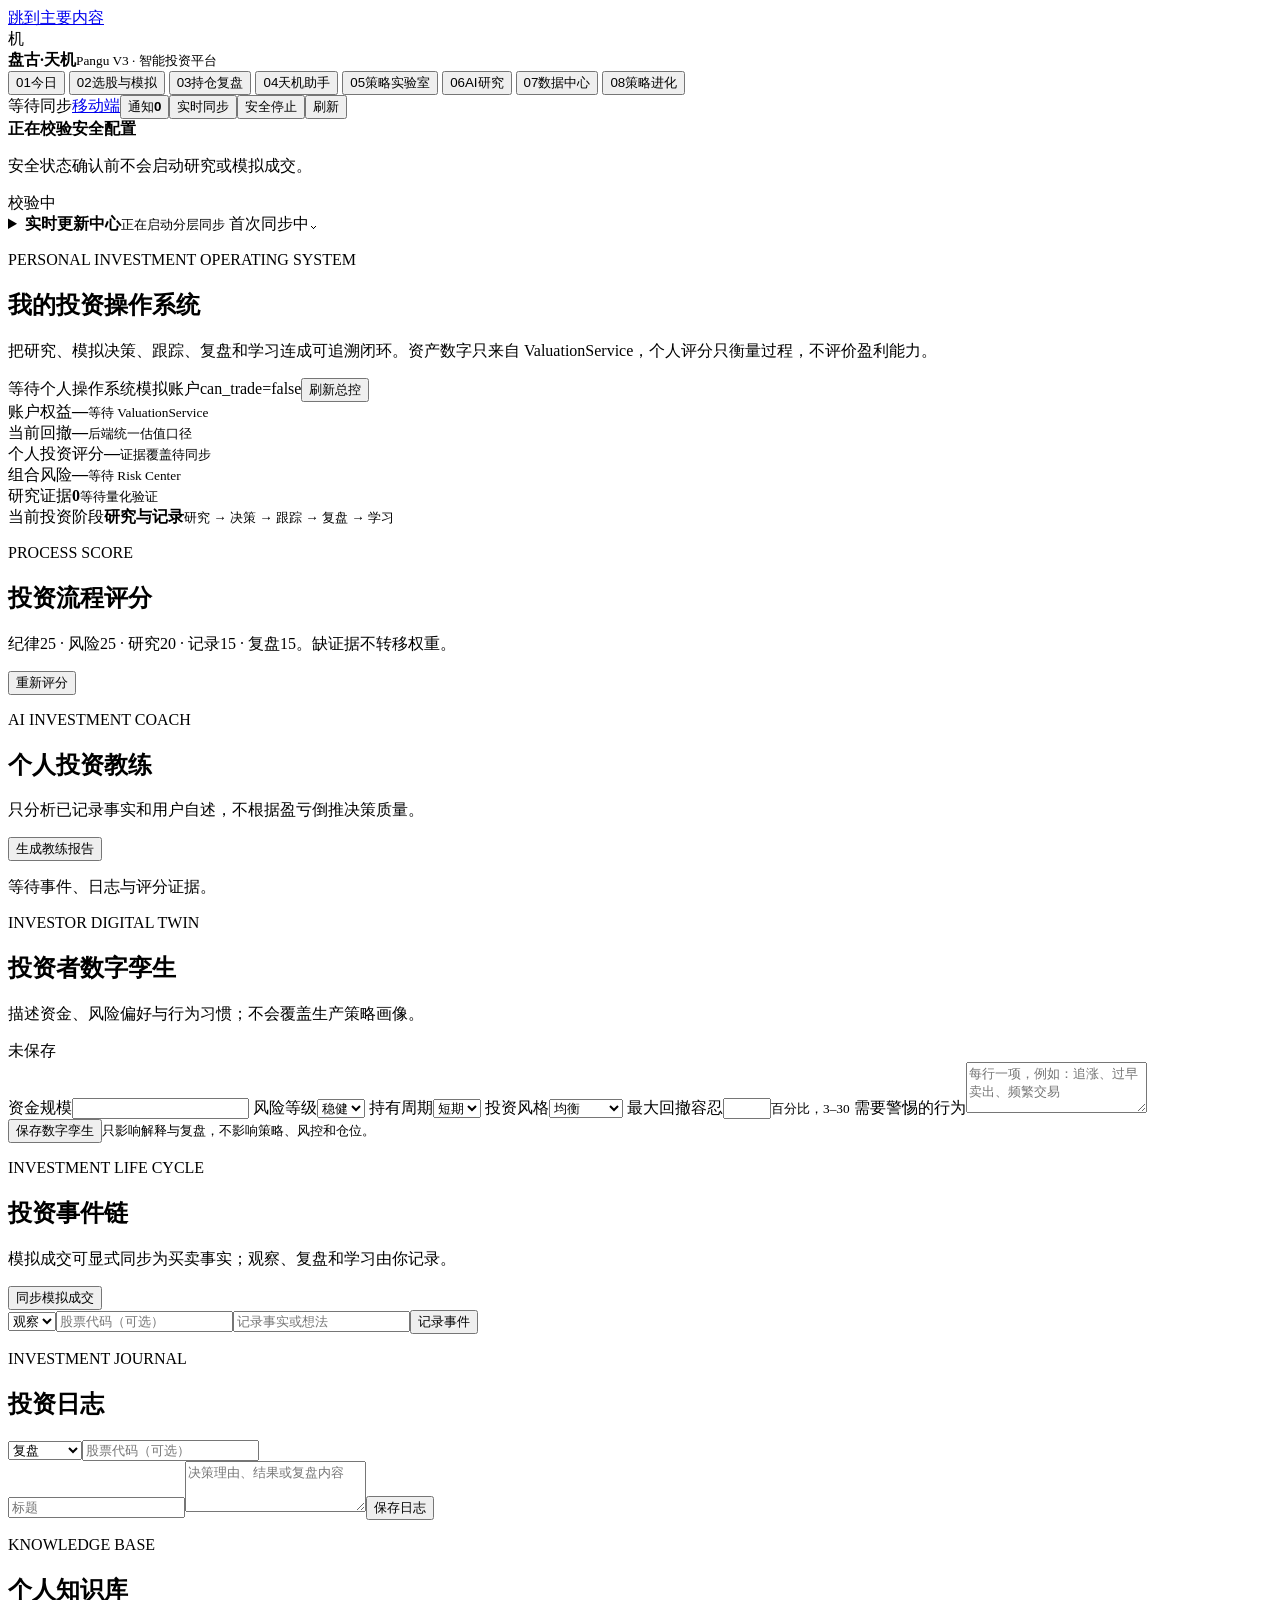
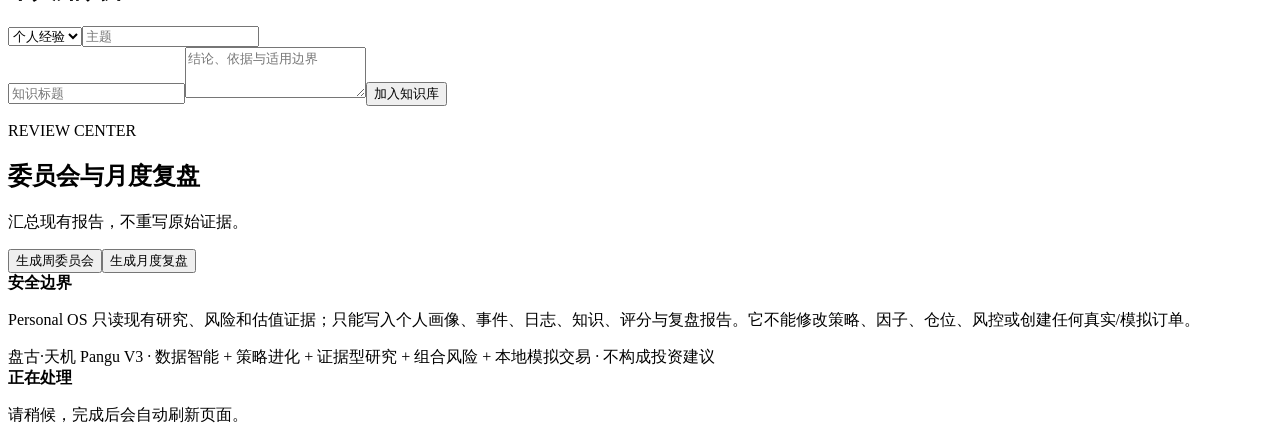
==== web/index.html @ 2e0969f8 "publish Pangu V3 strategy evolution system" ====
<!doctype html>
<html lang="zh-CN">
<head>
  <meta charset="utf-8" />
  <meta name="viewport" content="width=device-width,initial-scale=1" />
  <meta name="description" content="盘古·天机全市场模拟交易与模拟持仓复盘工作台" />
  <title>盘古·天机｜今日总览</title>
  <link rel="stylesheet" href="/styles.css?v=20260811-1" />
</head>
<body>
  <a class="skip-link" href="#main-content">跳到主要内容</a>
  <header class="topbar">
    <div class="brand"><span class="brand-mark" aria-hidden="true">机</span><div><strong>盘古·天机</strong><small>Pangu V3 · 智能投资平台</small></div></div>
    <nav class="workspace-nav" aria-label="主要工作区" role="tablist">
      <button class="workspace-tab active" type="button" role="tab" data-workspace="overview" aria-controls="workspace-overview" aria-selected="true"><span>01</span>今日</button>
      <button class="workspace-tab" type="button" role="tab" data-workspace="market" aria-controls="workspace-market" aria-selected="false"><span>02</span>选股与模拟</button>
      <button class="workspace-tab" type="button" role="tab" data-workspace="etf" aria-controls="workspace-etf" aria-selected="false"><span>03</span>持仓复盘</button>
      <button class="workspace-tab" type="button" role="tab" data-workspace="assistant" aria-controls="workspace-assistant" aria-selected="false"><span>04</span>天机助手</button>
      <button class="workspace-tab" type="button" role="tab" data-workspace="strategy" aria-controls="workspace-strategy" aria-selected="false"><span>05</span>策略实验室</button>
      <button class="workspace-tab" type="button" role="tab" data-workspace="quantai" aria-controls="workspace-quantai" aria-selected="false"><span>06</span>AI研究</button>
      <button class="workspace-tab" type="button" role="tab" data-workspace="dataintel" aria-controls="workspace-dataintel" aria-selected="false"><span>07</span>数据中心</button>
      <button class="workspace-tab" type="button" role="tab" data-workspace="evolution" aria-controls="workspace-evolution" aria-selected="false"><span>08</span>策略进化</button>
    </nav>
    <div class="top-actions"><span id="lastSync">等待同步</span><a class="button button-ghost button-compact" href="/mobile/" target="_blank" rel="noopener">移动端</a><button id="notificationJumpButton" class="button notification-button button-compact" type="button" aria-label="查看投资通知"><span>通知</span><strong id="notificationTopCount">0</strong></button><button id="liveSyncQuickButton" class="button button-live button-compact" type="button" aria-pressed="true"><span class="live-dot" aria-hidden="true"></span><span id="liveSyncQuickLabel">实时同步</span></button><button id="killButton" class="button button-danger button-compact" type="button">安全停止</button><button id="refreshButton" class="button button-ghost button-compact" type="button">刷新</button></div>
  </header>

  <main id="main-content" class="shell">
    <section id="serviceAlert" class="alert alert-danger hidden" role="alert"></section>
    <section id="safetyBanner" class="safety-strip global-safety" aria-live="polite">
      <span class="pulse"></span>
      <div><strong id="safetyTitle">正在校验安全配置</strong><p id="safetyMessage">安全状态确认前不会启动研究或模拟成交。</p></div>
      <div id="safetyBadges" class="badge-row"><span class="badge badge-muted">校验中</span></div>
    </section>

    <details id="liveSyncPanel" class="live-sync-panel">
      <summary>
        <span class="live-sync-title"><span id="liveSyncPulse" class="live-dot" aria-hidden="true"></span><span><strong>实时更新中心</strong><small id="liveSyncSummary">正在启动分层同步</small></span></span>
        <span class="live-sync-summary"><span id="liveSyncCountdown">首次同步中</span><span aria-hidden="true">⌄</span></span>
      </summary>
      <div class="live-sync-body">
        <div class="live-sync-controls" aria-label="实时更新设置">
          <label class="toggle-control"><input id="liveSyncEnabled" type="checkbox" checked /><span><strong>页面自动同步</strong><small>系统、研究、账户、复盘与模型状态</small></span></label>
          <label class="select-control"><span>同步频率</span><select id="liveSyncInterval"><option value="10">每10秒</option><option value="15" selected>每15秒</option><option value="30">每30秒</option><option value="60">每60秒</option></select></label>
          <label class="toggle-control"><input id="candidateAutoEnabled" type="checkbox" checked /><span><strong>候选榜盘中重算</strong><small>只更新预览，不成交、不覆盖收盘计划</small></span></label>
          <label class="select-control"><span>全市场重算</span><select id="candidateAutoInterval"><option value="300" selected>每5分钟</option><option value="600">每10分钟</option><option value="900">每15分钟</option></select></label>
        </div>
        <div id="liveModuleGrid" class="live-module-grid" aria-live="polite">
          <article data-live-module="system"><i></i><span><strong>系统与模型</strong><small>等待首次同步</small></span><button type="button" data-live-refresh="system" aria-label="立即更新系统与模型">↻</button></article>
          <article data-live-module="research"><i></i><span><strong>候选与计划</strong><small>等待首次同步</small></span><button type="button" data-live-refresh="daily" aria-label="立即更新候选与计划">↻</button></article>
          <article data-live-module="account"><i></i><span><strong>模拟账户</strong><small>等待首次同步</small></span><button type="button" data-live-refresh="daily" aria-label="立即更新模拟账户">↻</button></article>
          <article data-live-module="review"><i></i><span><strong>持仓复盘</strong><small>等待首次同步</small></span><button type="button" data-live-refresh="review" aria-label="立即更新持仓复盘">↻</button></article>
          <article data-live-module="operations"><i></i><span><strong>投资运营</strong><small>等待晨报与通知</small></span><button type="button" data-live-refresh="operating" aria-label="立即更新投资运营状态">↻</button></article>
          <article data-live-module="data"><i></i><span><strong>数据健康</strong><small>等待 Data Health Score</small></span><button type="button" data-live-refresh="data" aria-label="立即更新数据健康状态">↻</button></article>
          <article data-live-module="evolution"><i></i><span><strong>策略健康</strong><small>等待 Strategy Health</small></span><button type="button" data-live-refresh="evolution" aria-label="立即更新策略健康状态">↻</button></article>
          <article data-live-module="quote"><i></i><span><strong>所选股票行情</strong><small>进入选股页后每5秒</small></span><button type="button" data-live-refresh="quote" aria-label="立即更新所选股票行情">↻</button></article>
          <article data-live-module="candidates"><i></i><span><strong>全市场候选重算</strong><small>仅交易时段执行</small></span><button type="button" data-live-refresh="candidates" aria-label="立即重算全市场候选">↻</button></article>
        </div>
        <p class="live-sync-boundary">各模块独立更新、独立超时、独立重试；一个模块失败不会阻塞其他模块。同花顺行情为轮询快照，不是逐笔行情。自动刷新只读取状态或重算候选，绝不会自动提交模拟买卖。</p>
      </div>
    </details>

    <section id="workspace-personalos" class="workspace-view active personal-os-workspace" data-workspace-view="personalos" role="tabpanel">
      <div class="workspace-hero personal-os-hero">
        <div><p class="kicker">PERSONAL INVESTMENT OPERATING SYSTEM</p><h1>我的投资操作系统</h1><p>把研究、模拟决策、跟踪、复盘和学习连成可追溯闭环。资产数字只来自 ValuationService，个人评分只衡量过程，不评价盈利能力。</p></div>
        <div class="personal-os-hero-actions"><span id="personalOsState" class="badge badge-muted">等待个人操作系统</span><span class="badge badge-success">模拟账户</span><span class="badge badge-muted">can_trade=false</span><button id="personalOsRefreshButton" class="button button-primary button-compact" type="button">刷新总控</button></div>
      </div>

      <section class="personal-os-kpi-grid" aria-label="个人投资总控指标">
        <article><span>账户权益</span><strong id="personalEquity">—</strong><small id="personalPnl">等待 ValuationService</small></article>
        <article><span>当前回撤</span><strong id="personalDrawdown">—</strong><small>后端统一估值口径</small></article>
        <article><span>个人投资评分</span><strong id="personalScoreValue">—</strong><small id="personalScoreCoverage">证据覆盖待同步</small></article>
        <article><span>组合风险</span><strong id="personalRiskValue">—</strong><small id="personalRiskDetail">等待 Risk Center</small></article>
        <article><span>研究证据</span><strong id="personalEvidenceCount">0</strong><small id="personalResearchDetail">等待量化验证</small></article>
        <article><span>当前投资阶段</span><strong id="personalLoopState">研究与记录</strong><small id="personalLoopDetail">研究 → 决策 → 跟踪 → 复盘 → 学习</small></article>
      </section>

      <section class="personal-os-main-grid section-gap">
        <article class="panel personal-score-panel">
          <div class="panel-heading compact"><div><p class="kicker">PROCESS SCORE</p><h2>投资流程评分</h2><p>纪律25 · 风险25 · 研究20 · 记录15 · 复盘15。缺证据不转移权重。</p></div><button id="personalScoreRefreshButton" class="button button-ghost button-compact" type="button">重新评分</button></div>
          <div id="personalScoreDimensions" class="personal-score-dimensions"></div>
        </article>
        <article class="panel personal-coach-panel">
          <div class="panel-heading compact"><div><p class="kicker">AI INVESTMENT COACH</p><h2>个人投资教练</h2><p>只分析已记录事实和用户自述，不根据盈亏倒推决策质量。</p></div><button id="personalCoachGenerateButton" class="button button-ghost button-compact" type="button">生成教练报告</button></div>
          <p id="personalCoachSummary" class="personal-coach-summary">等待事件、日志与评分证据。</p><div id="personalCoachPatterns" class="personal-coach-patterns"></div><div id="personalCoachImprovements" class="personal-improvement-list"></div>
        </article>
      </section>

      <section class="personal-os-main-grid section-gap">
        <article class="panel">
          <div class="panel-heading compact"><div><p class="kicker">INVESTOR DIGITAL TWIN</p><h2>投资者数字孪生</h2><p>描述资金、风险偏好与行为习惯；不会覆盖生产策略画像。</p></div><span id="personalProfileRevision" class="badge badge-muted">未保存</span></div>
          <form id="personalProfileForm" class="personal-profile-form">
            <label><span>资金规模</span><input id="personalProfileCapital" type="number" min="1000" step="1000" required /></label>
            <label><span>风险等级</span><select id="personalProfileRisk"><option value="conservative">稳健</option><option value="balanced">平衡</option><option value="aggressive">进取</option></select></label>
            <label><span>持有周期</span><select id="personalProfilePeriod"><option value="short">短期</option><option value="medium">中期</option><option value="long">长期</option></select></label>
            <label><span>投资风格</span><select id="personalProfileStyle"><option value="balanced">均衡</option><option value="value">价值</option><option value="value_growth">价值成长</option><option value="quality">质量</option><option value="growth">成长</option><option value="momentum">动量</option><option value="low_volatility">低波动</option></select></label>
            <label><span>最大回撤容忍</span><input id="personalProfileDrawdown" type="number" min="3" max="30" step="1" required /><small>百分比，3–30</small></label>
            <label class="personal-profile-wide"><span>需要警惕的行为</span><textarea id="personalProfileBehavior" rows="3" maxlength="800" placeholder="每行一项，例如：追涨、过早卖出、频繁交易"></textarea></label>
            <div class="personal-profile-wide button-row"><button class="button button-primary" type="submit">保存数字孪生</button><small>只影响解释与复盘，不影响策略、风控和仓位。</small></div>
          </form>
        </article>
        <article class="panel">
          <div class="panel-heading compact"><div><p class="kicker">INVESTMENT LIFE CYCLE</p><h2>投资事件链</h2><p>模拟成交可显式同步为买卖事实；观察、复盘和学习由你记录。</p></div><button id="personalEventSyncButton" class="button button-ghost button-compact" type="button">同步模拟成交</button></div>
          <div id="personalEventList" class="personal-event-list"></div>
          <form id="personalEventForm" class="personal-compact-form"><select id="personalEventType"><option value="OBSERVE">观察</option><option value="REVIEW">复盘</option><option value="LEARN">学习</option></select><input id="personalEventSymbol" type="text" maxlength="9" placeholder="股票代码（可选）" /><input id="personalEventReason" type="text" maxlength="2000" placeholder="记录事实或想法" required /><button class="button button-ghost" type="submit">记录事件</button></form>
        </article>
      </section>

      <section class="personal-os-three-grid section-gap">
        <article class="panel"><div class="panel-heading compact"><div><p class="kicker">INVESTMENT JOURNAL</p><h2>投资日志</h2></div></div><form id="personalJournalForm" class="personal-stack-form"><div><select id="personalJournalType"><option value="review">复盘</option><option value="lesson">教训</option><option value="observation">观察</option><option value="buy_reason">买入理由</option><option value="sell_reason">卖出理由</option></select><input id="personalJournalSymbol" type="text" maxlength="9" placeholder="股票代码（可选）" /></div><input id="personalJournalTitle" type="text" maxlength="120" placeholder="标题" required /><textarea id="personalJournalContent" rows="3" maxlength="4000" placeholder="决策理由、结果或复盘内容" required></textarea><button class="button button-ghost" type="submit">保存日志</button></form><div id="personalJournalList" class="personal-record-list"></div></article>
        <article class="panel"><div class="panel-heading compact"><div><p class="kicker">KNOWLEDGE BASE</p><h2>个人知识库</h2></div></div><form id="personalKnowledgeForm" class="personal-stack-form"><div><select id="personalKnowledgeCategory"><option value="personal_lesson">个人经验</option><option value="company">公司研究</option><option value="market">市场观察</option></select><input id="personalKnowledgeSubject" type="text" maxlength="120" placeholder="主题" required /></div><input id="personalKnowledgeTitle" type="text" maxlength="120" placeholder="知识标题" required /><textarea id="personalKnowledgeContent" rows="3" maxlength="4000" placeholder="结论、依据与适用边界" required></textarea><button class="button button-ghost" type="submit">加入知识库</button></form><div id="personalKnowledgeList" class="personal-record-list"></div></article>
        <article class="panel"><div class="panel-heading compact"><div><p class="kicker">REVIEW CENTER</p><h2>委员会与月度复盘</h2><p>汇总现有报告，不重写原始证据。</p></div></div><div class="personal-report-actions"><button id="personalWeeklyButton" class="button button-ghost" type="button">生成周委员会</button><button id="personalMonthlyButton" class="button button-ghost" type="button">生成月度复盘</button></div><div id="personalReportList" class="personal-record-list"></div></article>
      </section>

      <section class="panel personal-os-boundary section-gap"><strong>安全边界</strong><p>Personal OS 只读现有研究、风险和估值证据；只能写入个人画像、事件、日志、知识、评分与复盘报告。它不能修改策略、因子、仓位、风控或创建任何真实/模拟订单。</p></section>
    </section>

    <section id="workspace-dataintel" class="workspace-view data-intelligence-workspace" data-workspace-view="dataintel" role="tabpanel" hidden>
      <div class="workspace-hero data-intelligence-hero">
        <div><p class="kicker">DATA INTELLIGENCE PLATFORM</p><h1>数据监控中心</h1><p>持续验证行情、财务、因子与股票池证据。页面只读取不可变 Data Center 资产；异常确认只表示“已看到”，不能放行正式研究。</p></div>
        <div class="data-intelligence-actions"><span id="dataIntelState" class="badge badge-muted">尚未评估</span><span class="badge badge-muted">历史数据只读</span><span class="badge badge-muted">can_bypass_gate=false</span><button id="dataIntelRefreshButton" class="button button-ghost button-compact" type="button">刷新状态</button><button id="dataIntelEvaluateButton" class="button button-primary button-compact" type="button">评估最新数据</button></div>
      </div>

      <section class="data-intelligence-headline" aria-label="数据健康总览">
        <article class="data-health-score"><span>Data Health Score</span><strong id="dataIntelScore">—</strong><small id="dataIntelScoreDetail">固定五维权重，缺项不重分配</small></article>
        <article><span>最新研究日期</span><strong id="dataIntelResearchDate">—</strong><small id="dataIntelRunId">等待 Data Center run</small></article>
        <article><span>数据版本</span><strong id="dataIntelVersion">—</strong><small id="dataIntelSource">来源待验证</small></article>
        <article><span>开放事件</span><strong id="dataIntelIncidentCount">0</strong><small id="dataIntelBlockedCount">0 条 BLOCKED</small></article>
        <article><span>血缘图</span><strong id="dataIntelLineageCount">0 / 0</strong><small>节点 / 边</small></article>
      </section>

      <section class="panel section-gap">
        <div class="panel-heading"><div><p class="kicker">HEALTH COMPONENTS</p><h2>五维数据健康</h2><p>完整性 25 · 新鲜度 20 · 覆盖率 20 · 异常 20 · 一致性 15。所有得分由后端证据服务生成。</p></div><span id="dataIntelPublishState" class="badge badge-muted">正式发布门禁：等待评估</span></div>
        <div id="dataIntelComponents" class="data-component-grid" aria-live="polite"></div>
      </section>

      <section class="data-intelligence-main section-gap">
        <article class="panel">
          <div class="panel-heading compact"><div><p class="kicker">DATA INCIDENTS</p><h2>数据异常事件</h2><p>WARNING、ERROR、BLOCKED 均保留证据指纹；确认不会改变门禁。</p></div><span id="dataIntelIncidentBadge" class="badge badge-info">0</span></div>
          <div id="dataIntelIncidentList" class="data-incident-list" aria-live="polite"></div>
          <p id="dataIntelIncidentEmpty" class="empty-inline">暂无数据异常。</p>
        </article>
        <article class="panel">
          <div class="panel-heading compact"><div><p class="kicker">DATA LINEAGE</p><h2>数据血缘</h2><p>从同花顺源数据追踪到特征、因子、排名、实验与报告。</p></div></div>
          <div id="dataIntelLineage" class="data-lineage-list" aria-live="polite"></div>
          <p id="dataIntelLineageEmpty" class="empty-inline">评估一个 Data Center run 后展示血缘。</p>
        </article>
      </section>

      <section class="panel section-gap">
        <div class="panel-heading"><div><p class="kicker">DATA CATALOG</p><h2>数据资产目录</h2><p>记录 data_version、来源、manifest hash、覆盖率和质量评分；不修改历史资产。</p></div><span id="dataIntelCatalogCount" class="badge badge-muted">0 个版本</span></div>
        <div class="table-wrap"><table class="data-catalog-table"><thead><tr><th>研究日期</th><th>数据版本</th><th>来源</th><th>覆盖率</th><th>质量</th><th>状态</th><th>Manifest Hash</th></tr></thead><tbody id="dataIntelCatalogBody"></tbody></table></div>
        <p id="dataIntelCatalogEmpty" class="empty-inline">尚无已监控数据版本。</p>
      </section>

      <section class="panel data-intelligence-boundary section-gap"><strong>安全边界</strong><p>Data Intelligence 只能读取 Data Center、写入独立监控账本并阻断不健康的正式研究发布。它不能修改历史数据、策略、因子权重、交易逻辑或绕过门禁，也不能创建任何模拟或真实订单。</p></section>
    </section>

    <section id="workspace-evolution" class="workspace-view strategy-evolution-workspace" data-workspace-view="evolution" role="tabpanel" hidden>
      <div class="workspace-hero strategy-evolution-hero">
        <div><p class="kicker">STRATEGY EVOLUTION ENGINE</p><h1>策略进化中心</h1><p>持续监控收益、风险、因子漂移、执行成本与市场适应性。这里只观察、比较和治理研究分支，不自动调参、不替换生产策略。</p></div>
        <div class="strategy-evolution-actions"><span id="evolutionState" class="badge badge-muted">等待策略证据</span><span class="badge badge-muted">人工生命周期</span><span class="badge badge-muted">can_modify_strategy=false</span><button id="evolutionRefreshButton" class="button button-ghost button-compact" type="button">刷新状态</button></div>
      </div>

      <section class="evolution-headline" aria-label="策略进化总览">
        <article><span>研究分支</span><strong id="evolutionBranchCount">0</strong><small>不可变版本身份</small></article>
        <article class="evolution-score-card"><span>最新健康分</span><strong id="evolutionHealthScore">—</strong><small id="evolutionHealthStatus">缺证据不重分配权重</small></article>
        <article><span>衰减观察</span><strong id="evolutionDecayCount">0</strong><small>DECAYING / CRITICAL</small></article>
        <article><span>版本比较</span><strong id="evolutionComparisonCount">0</strong><small>只做描述性比较</small></article>
        <article><span>待人工决定</span><strong id="evolutionPendingCount">0</strong><small>系统与 AI 无审批权</small></article>
      </section>

      <section class="evolution-main-grid section-gap">
        <article class="panel">
          <div class="panel-heading compact"><div><p class="kicker">STRATEGY BRANCHES</p><h2>策略分支与健康</h2><p>分支绑定代码、参数、因子与数据版本哈希；Validation Gate 状态实时只读。</p></div></div>
          <div id="evolutionBranchList" class="evolution-branch-list" aria-live="polite"></div>
          <p id="evolutionBranchEmpty" class="empty-inline">尚无策略分支。可从已登记的准入策略导入。</p>
        </article>
        <article class="panel">
          <div class="panel-heading compact"><div><p class="kicker">FIXED HEALTH MODEL</p><h2>五维健康拆解</h2><p>绩效25 · 风险20 · 因子25 · 执行15 · 环境15。缺失维度不转移权重。</p></div></div>
          <div id="evolutionComponentGrid" class="evolution-component-grid"></div>
          <div id="evolutionFactorGrid" class="evolution-factor-grid"></div>
        </article>
      </section>

      <section class="evolution-control-grid section-gap">
        <article class="panel">
          <div class="panel-heading compact"><div><p class="kicker">IMPORT & OBSERVE</p><h2>登记与观察</h2><p>评估只读取已封存审查，不会运行新实验或改变策略。</p></div></div>
          <form id="evolutionImportForm" class="evolution-form">
            <label><span>准入策略</span><select id="evolutionStrategySelect" required><option value="">等待 Strategy Validation</option></select></label>
            <label><span>版本</span><input id="evolutionVersionInput" type="text" maxlength="80" placeholder="例如 v2.0.0" required /></label>
            <label><span>分支名</span><input id="evolutionBranchNameInput" type="text" maxlength="120" value="main" required /></label>
            <label><span>父版本（可选）</span><input id="evolutionParentVersionInput" type="text" maxlength="80" /></label>
            <div class="button-row evolution-form-wide"><button class="button button-ghost" type="submit">导入不可变分支</button><button id="evolutionEvaluateButton" class="button button-primary" type="button">生成健康观察</button></div>
          </form>
        </article>
        <article class="panel">
          <div class="panel-heading compact"><div><p class="kicker">VERSION COMPARISON</p><h2>版本对比</h2><p>并排比较健康证据，不自动选胜者，也不替换任何策略。</p></div></div>
          <form id="evolutionCompareForm" class="evolution-form">
            <label><span>策略 ID</span><input id="evolutionCompareStrategy" type="text" maxlength="120" required /></label>
            <label><span>版本 A</span><input id="evolutionVersionA" type="text" maxlength="80" required /></label>
            <label><span>版本 B</span><input id="evolutionVersionB" type="text" maxlength="80" required /></label>
            <div class="button-row evolution-form-wide"><button class="button button-ghost" type="submit">生成描述性比较</button></div>
          </form>
          <div id="evolutionComparisonList" class="evolution-comparison-list"></div>
        </article>
      </section>

      <section class="evolution-main-grid section-gap">
        <article class="panel">
          <div class="panel-heading compact"><div><p class="kicker">HUMAN LIFECYCLE</p><h2>策略生命周期</h2><p>DRAFT → RESEARCH → VALIDATED → PAPER_RUNNING → PRODUCTION_CANDIDATE → DEPRECATED → RETIRED。</p></div></div>
          <form id="evolutionTransitionForm" class="evolution-form">
            <label><span>策略 ID</span><input id="evolutionTransitionStrategy" type="text" maxlength="120" required /></label>
            <label><span>版本</span><input id="evolutionTransitionVersion" type="text" maxlength="80" required /></label>
            <label><span>下一状态</span><select id="evolutionTargetState" required><option value="RESEARCH">RESEARCH</option><option value="VALIDATED">VALIDATED</option><option value="PAPER_RUNNING">PAPER_RUNNING</option><option value="PRODUCTION_CANDIDATE">PRODUCTION_CANDIDATE</option><option value="DEPRECATED">DEPRECATED</option><option value="RETIRED">RETIRED</option></select></label>
            <label><span>申请人</span><input id="evolutionRequestedBy" type="text" maxlength="100" placeholder="本人 / 研究委员" required /></label>
            <label class="evolution-form-wide"><span>申请理由</span><textarea id="evolutionTransitionReason" rows="3" maxlength="1000" placeholder="说明已核对的证据与风险" required></textarea></label>
            <div class="button-row evolution-form-wide"><button class="button button-ghost" type="submit">提交人工治理申请</button></div>
          </form>
          <div id="evolutionLifecycleList" class="evolution-lifecycle-list"></div>
        </article>
        <article class="panel">
          <div class="panel-heading compact"><div><p class="kicker">STRATEGY OBSERVER</p><h2>AI 策略观察员</h2><p>只生成研究问题和证据摘要，不启动实验、不调参、不审批。</p></div><span class="badge badge-muted">READ ONLY</span></div>
          <div id="evolutionObserver" class="evolution-observer"></div>
          <div id="evolutionReportList" class="evolution-report-list"></div>
          <pre id="evolutionReportDetail" class="evolution-report-detail hidden"></pre>
        </article>
      </section>

      <section class="panel strategy-evolution-boundary section-gap"><strong>安全边界</strong><p>PRODUCTION_CANDIDATE 仅表示“候选进入进一步人工评估”，绝不等于实盘。Strategy Evolution Engine 不能修改 ResearchPipeline、因子权重、组合、风控、OMS、模拟账户或真实账户，不能自动晋级或启动实验。</p></section>
    </section>

    <section id="workspace-overview" class="workspace-view" data-workspace-view="overview" role="tabpanel" hidden>
      <div class="workspace-hero compact-hero investment-os-hero">
        <div><p class="kicker">DAILY INVESTMENT OPERATING SYSTEM</p><h1>盘古投资驾驶舱</h1><p>每日主动汇总市场、组合、风险、报告和通知；所有结论只用于投资辅助，不创建任何订单。</p></div>
        <div class="investment-os-badges"><span id="investmentOsState" class="badge badge-muted">等待运营快照</span><span class="badge badge-success">本地 PAPER</span><span class="badge badge-muted">can_create_orders=false</span></div>
      </div>

      <section class="next-action-card" aria-labelledby="nextActionTitle">
        <div class="next-action-orbit" aria-hidden="true"><span>机</span></div>
        <div class="next-action-copy">
          <div class="next-action-meta"><span id="nextActionPhase" class="badge badge-warning">正在判断</span><span id="nextActionTime">基于当前系统状态</span></div>
          <h2 id="nextActionTitle">正在读取今日任务</h2>
          <p id="nextActionMessage">同步完成后，这里会告诉你该刷新候选榜、等待计划、执行模拟调仓，还是查看持仓。</p>
          <div class="button-row"><button id="nextActionButton" class="button button-primary button-large" type="button">查看选股工作台</button><button class="button button-ghost workspace-link" type="button" data-open-workspace="etf">查看模拟账户</button></div>
        </div>
        <ol id="dailyProgress" class="daily-progress" aria-label="今日工作进度">
          <li data-progress-step="research"><i></i><span>候选研究</span><small>盘中预览 / 收盘定稿</small></li>
          <li data-progress-step="plan"><i></i><span>次日计划</span><small>仅下一交易日有效</small></li>
          <li data-progress-step="execute"><i></i><span>模拟执行</span><small>09:35–09:45</small></li>
          <li data-progress-step="review"><i></i><span>持仓复盘</span><small>净值、费用与纪律</small></li>
        </ol>
      </section>

      <section class="headline-grid overview-metrics" aria-label="今日关键状态">
        <article><span>全市场研究日期</span><strong id="researchDate">暂无</strong><small id="marketCoverage">等待全市场采集</small></article>
        <article><span>次日组合计划</span><strong id="targetCount">0</strong><small id="nextPlan">前8名进入，最多5只</small></article>
        <article><span>模拟账户权益</span><strong id="paperEquity">¥100,000.00</strong><small id="paperCash">现金 ¥100,000.00</small></article>
        <article><span>组合回撤</span><strong id="paperDrawdown">0.00%</strong><small id="automationState">自动模拟：等待数据</small></article>
        <article><span>模拟持仓</span><strong id="runtimeValue">0只</strong><small id="runtimeDetail">读取模拟账户</small></article>
        <article><span>模型解释</span><strong id="modelValue">未配置</strong><small id="modelDetail">不参与交易</small></article>
      </section>

      <section class="os-headline-grid" aria-label="投资运营快照">
        <article><span>市场环境</span><strong id="osMarketState">等待证据</strong><small id="osMarketDetail">Market Regime</small></article>
        <article><span>当前仓位</span><strong id="osExposure">—</strong><small id="osExposureDetail">只展示后端 ValuationService 结果</small></article>
        <article><span>组合风险</span><strong id="osRiskLevel">—</strong><small id="osRiskDetail">等待 Risk Center</small></article>
        <article><span>今日机会</span><strong id="osOpportunityCount">0</strong><small id="osOpportunityDetail">等待 Research Pipeline</small></article>
        <article><span>未读通知</span><strong id="osUnreadCount">0</strong><small id="osCriticalCount">0 条 CRITICAL</small></article>
        <article class="os-advice-card"><span>AI 运营摘要</span><strong id="osAiAdvice">等待报告</strong><small id="osAsOf">尚无运营时点</small></article>
      </section>

      <section class="investment-os-layout section-gap" aria-label="投资报告与通知">
        <article class="panel os-report-center">
          <div class="panel-heading compact"><div><p class="kicker">INVESTMENT REPORT CENTER</p><h2>每日投资报告</h2><p>晨报、盘中监控、收盘复盘和周报均保留 run_id 与证据引用。</p></div><button id="investmentOsRefreshButton" class="button button-ghost button-compact" type="button">同步运营中心</button></div>
          <div class="os-report-tabs" role="tablist" aria-label="投资报告类型">
            <button class="active" type="button" data-os-report-filter="all" aria-pressed="true">全部</button>
            <button type="button" data-os-report-filter="morning_report" aria-pressed="false">盘古晨报</button>
            <button type="button" data-os-report-filter="intraday_monitor" aria-pressed="false">盘中监控</button>
            <button type="button" data-os-report-filter="closing_review" aria-pressed="false">盘后复盘</button>
            <button type="button" data-os-report-filter="weekly_report" aria-pressed="false">盘古周报</button>
          </div>
          <div id="investmentReportList" class="os-report-list" aria-live="polite"></div>
          <p id="investmentReportEmpty" class="empty-inline">还没有投资运营报告。任务到点后会主动生成，也可在下方显式运行。</p>
        </article>

        <aside id="investmentNotificationPanel" class="panel os-notification-center">
          <div class="panel-heading compact"><div><p class="kicker">NOTIFICATION CENTER</p><h2>投资通知</h2><p>读取 INFO、WARNING 和 CRITICAL 运营事件。</p></div><span id="notificationPanelCount" class="badge badge-info">0</span></div>
          <div class="os-notification-filters" role="tablist" aria-label="通知筛选"><button class="active" type="button" data-os-notification-filter="all" aria-pressed="true">全部</button><button type="button" data-os-notification-filter="unread" aria-pressed="false">未读</button><button type="button" data-os-notification-filter="critical" aria-pressed="false">严重</button></div>
          <div id="investmentNotificationList" class="os-notification-list" aria-live="polite"></div>
          <p id="investmentNotificationEmpty" class="empty-inline">暂无投资通知。</p>
        </aside>
      </section>

      <section class="panel os-scheduler-panel section-gap">
        <div class="panel-heading"><div><p class="kicker">DAILY WORKFLOW</p><h2>每日投资运营节奏</h2><p>调度器在后端独立运行；页面轮询只读取状态。“立即运行”仅生成报告和通知，不修改策略、仓位、风控或订单。</p></div><span id="osSchedulerState" class="badge badge-muted">等待调度状态</span></div>
        <div id="investmentJobGrid" class="os-job-grid">
          <article data-os-job="morning_report"><div class="os-job-time">08:45</div><div><strong>盘古晨报</strong><small>市场环境 · 仓位建议 · 机会 · 风险</small><span>等待任务状态</span></div><button class="button button-ghost button-compact" type="button" data-run-os-job="morning_report">立即运行</button></article>
          <article data-os-job="intraday_monitor"><div class="os-job-time">30/60m</div><div><strong>盘中监控</strong><small>持仓异常 · 市场异常 · 组合风险变化</small><span>等待任务状态</span></div><button class="button button-ghost button-compact" type="button" data-run-os-job="intraday_monitor">立即运行</button></article>
          <article data-os-job="closing_review"><div class="os-job-time">15:30</div><div><strong>盘后复盘</strong><small>收益 · 归因 · 策略复盘 · 错误总结</small><span>等待任务状态</span></div><button class="button button-ghost button-compact" type="button" data-run-os-job="closing_review">立即运行</button></article>
          <article data-os-job="weekly_report"><div class="os-job-time">周五 16:00</div><div><strong>盘古周报</strong><small>收益分析 · 策略表现 · 持仓变化 · 投资总结</small><span>等待任务状态</span></div><button class="button button-ghost button-compact" type="button" data-run-os-job="weekly_report">立即运行</button></article>
        </div>
        <p class="os-safety-note">Daily Investment OS 的任务与模拟交易执行隔离：<code>can_trade=false</code> · <code>can_create_orders=false</code>。</p>
      </section>

      <section class="overview-route-grid compact-routes" aria-label="工作流入口">
        <article class="route-card route-market">
          <div class="route-icon">股</div><div class="route-copy"><p class="kicker">V1.0 WORKFLOW</p><h2>全市场模拟</h2><p id="overviewMarketSummary">查看七维候选榜、次日计划、模拟持仓和订单审计。</p></div>
          <span id="overviewMarketState" class="badge badge-muted">等待研究</span>
          <button class="button button-primary workspace-link" type="button" data-open-workspace="market">去选股与模拟</button>
        </article>
        <article class="route-card route-etf">
          <div class="route-icon">仓</div><div class="route-copy"><p class="kicker">PAPER ACCOUNT REVIEW</p><h2>模拟持仓复盘</h2><p id="overviewEtfSummary">读取模拟盘实际买入股票、成交、费用与净值。</p></div>
          <span id="backtestValue" class="badge badge-muted">当前空仓</span><small id="backtestDetail">不读取固定白名单</small>
          <button class="button button-ghost workspace-link" type="button" data-open-workspace="etf">进入持仓复盘</button>
        </article>
        <article class="route-card route-assistant">
          <div class="route-icon">智</div><div class="route-copy"><p class="kicker">READ-ONLY AI</p><h2>天机助手</h2><p>用 DeepSeek 解释确定性结果，不参与评分和交易。</p></div>
          <button class="button button-ghost workspace-link" type="button" data-open-workspace="assistant">打开天机助手</button>
        </article>
      </section>

      <section class="panel daily-rhythm"><div><p class="kicker">SAFETY FIRST</p><h2>你始终拥有最终确认权</h2></div><p class="rhythm-note">候选排名由确定性因子生成；买卖只进入本机模拟账本。任何按钮都不会连接证券账户，DeepSeek 也没有下单权限。</p></section>
    </section>

    <section id="workspace-market" class="workspace-view" data-workspace-view="market" role="tabpanel" hidden>
      <div class="workspace-hero market-hero">
        <div><p class="kicker">RESEARCH → DECIDE → PAPER</p><h1>选股与模拟</h1><p>从候选榜选择股票，查看评分与失效条件，再带入模拟交易票据；所有动作都有明确反馈。</p></div>
        <span class="badge badge-success">研究 → 计划 → 模拟成交</span>
      </div>

      <section class="panel control-bar">
        <div><p class="kicker">PAPER AUTOMATION</p><h2>今日操作</h2><p id="schedule">15:10研究 · 次日09:35调仓 · 09:35–14:55每5分钟止损监控</p><p id="controlGuidance" class="control-guidance">正在根据当前状态准备建议。</p></div>
        <div class="button-row"><button id="previewButton" class="button button-primary" type="button">盘中刷新候选榜</button><button id="collectButton" class="button button-ghost" type="button">生成正式收盘计划</button><button id="executeButton" class="button button-ghost" type="button">执行有效计划</button><button id="monitorButton" class="button button-ghost" type="button">立即监控</button></div>
      </section>

      <section class="market-command-layout section-gap">
        <article class="panel candidate-panel">
          <div class="panel-heading candidate-heading"><div><p class="kicker">DAILY CANDIDATES</p><h2>沪深主板七维候选榜</h2><p>先筛选并点选股票，再在右侧查看证据和模拟交易。盘中榜只读，不覆盖正式计划。</p></div><span id="researchState" class="badge badge-muted">暂无研究</span></div>
          <div class="candidate-toolbar" role="search">
            <label class="search-field" for="rankingSearch"><span aria-hidden="true">⌕</span><input id="rankingSearch" type="search" placeholder="搜索代码、名称、理由或风险" autocomplete="off" /></label>
            <select id="rankingFilter" aria-label="筛选候选股票"><option value="all">全部候选</option><option value="target">正式计划目标</option><option value="clean">无额外风险标签</option><option value="risk">有风险标签</option></select>
            <div class="view-switch" aria-label="候选榜显示方式"><button id="rankViewCards" class="active" type="button" aria-pressed="true">卡片</button><button id="rankViewTable" type="button" aria-pressed="false">明细表</button></div>
            <span id="rankingCount" class="candidate-count">0 只</span>
          </div>
          <div id="rankingCards" class="candidate-grid" aria-live="polite"></div>
          <div id="rankingTableWrap" class="table-wrap ranking-wrap hidden"><table class="ranking-table"><thead><tr><th>排名</th><th>股票</th><th>总分</th><th>价值</th><th>质量</th><th>成长</th><th>动量</th><th>趋势</th><th>低风险</th><th>流动性</th><th>理由 / 风险</th><th>操作</th></tr></thead><tbody id="rankingBody"></tbody></table></div>
          <p id="rankingEmpty" class="empty-inline">尚未生成全市场候选榜。</p>
        </article>

        <aside class="decision-rail" aria-label="候选详情与模拟交易">
          <article id="candidateDetail" class="panel candidate-detail-card">
            <div class="candidate-detail-empty"><span>01</span><strong>先从候选榜选择一只股票</strong><p>这里会展示七维评分、推荐理由、风险标签与失效条件。</p></div>
          </article>

          <article class="panel live-trade-panel" aria-labelledby="liveTradeTitle">
            <div class="panel-heading compact"><div><p class="kicker">BROKER-STYLE PAPER DESK</p><h2 id="liveTradeTitle">模拟交易柜台</h2><p>按实盘行情快照模拟委托、冻结、撮合与撤单。</p></div><span id="quoteState" class="badge badge-muted">等待选择股票</span></div>
            <div class="paper-account-strip" aria-label="模拟账户资金状态">
              <div><span>总资产</span><strong id="deskEquity">¥0.00</strong></div>
              <div><span>可用资金</span><strong id="deskAvailableCash">¥0.00</strong></div>
              <div><span>冻结资金</span><strong id="deskFrozenCash">¥0.00</strong></div>
              <div><span>股票市值</span><strong id="deskMarketValue">¥0.00</strong></div>
            </div>
            <div class="quote-board compact-quote" aria-live="polite">
              <div class="quote-identity"><div><span id="quoteName">尚未选择</span><small id="quoteSymbol">—</small></div><strong id="quotePrice">—</strong><span id="quoteChange" class="quote-change">—</span></div>
              <dl class="quote-metrics"><div><dt>今开 / 高 / 低</dt><dd id="quoteOpenHighLow">—</dd></div><div><dt>成交额</dt><dd id="quoteTurnover">—</dd></div><div><dt>数据时间</dt><dd id="quoteTimestamp">—</dd></div><div><dt>快照状态</dt><dd id="quoteAge">—</dd></div></dl>
              <p id="quoteBlockedReason" class="quote-blocked">选择候选股票或输入完整代码后刷新。</p>
            </div>
            <form id="manualPaperForm" class="paper-order-form compact-ticket" autocomplete="off">
              <label for="manualSymbol">股票代码</label><input id="manualSymbol" name="symbol" type="text" list="manualCandidates" placeholder="例如 600519.SH" maxlength="9" spellcheck="false" required pattern="\d{6}\.(SH|SZ)" /><datalist id="manualCandidates"></datalist>
              <label for="manualOrderType">委托类型</label><select id="manualOrderType" name="order_type"><option value="MARKET">即时模拟</option><option value="LIMIT">限价委托（当日）</option></select>
              <div id="manualLimitPriceGroup" class="ticket-field hidden"><label for="manualLimitPrice">委托价格</label><input id="manualLimitPrice" name="limit_price" type="number" min="0.001" max="100000" step="0.001" inputmode="decimal" /></div>
              <label for="manualQuantity">委托数量</label><input id="manualQuantity" name="quantity" type="number" value="100" min="1" max="10000000" step="1" required />
              <div class="quantity-chips" aria-label="快捷选择数量"><button type="button" data-quantity="100">100股</button><button type="button" data-quantity="300">300股</button><button type="button" data-quantity="500">500股</button></div>
              <div class="ticket-calculator"><span id="deskBuyingPower">可买 — 股</span><span id="deskSellable">可卖 — 股</span></div>
              <div class="button-row trade-actions"><button id="quoteRefreshButton" class="button button-ghost" type="button">刷新行情</button><button id="paperBuyButton" class="button button-primary" type="submit" disabled>委托买入</button><button id="paperSellButton" class="button button-danger" type="button" disabled>委托卖出</button></div>
              <div id="paperOrderPreview" class="paper-order-preview hidden" aria-live="polite">
                <header><strong id="previewTitle">模拟订单预检</strong><span id="previewRisk" class="badge badge-muted">等待预检</span></header>
                <dl><div><dt>预计成交</dt><dd id="previewFill">—</dd></div><div><dt>全部费用</dt><dd id="previewFees">—</dd></div><div><dt>滑点影响</dt><dd id="previewSlippage">—</dd></div><div><dt>操作后仓位</dt><dd id="previewImpact">—</dd></div></dl>
                <p id="previewReason">服务端会按最新行情、费率、T+1和仓位限额计算。</p>
              </div>
              <p class="paper-boundary">即时模拟单按最新价和滑点成交；限价单冻结资金或可卖股份，达到条件后按轮询快照撮合。无盘口排队数据，不代表交易所真实成交；证券实盘接口始终不存在。</p>
              <p id="paperOrderResult" class="order-result" aria-live="polite">尚未提交模拟订单。</p>
            </form>
          </article>
        </aside>
      </section>

      <section class="market-detail-grid section-gap">
        <article class="panel plan-card">
          <div class="panel-heading compact"><div><p class="kicker">NEXT VALID PLAN</p><h2>次日模拟计划</h2></div><span id="marketPlanState" class="badge badge-muted">等待计划</span></div>
          <div class="plan-count"><strong id="marketPlanCount">0</strong><span>只目标股票</span></div>
          <p id="marketPlanSymbols" class="plan-symbols">尚未生成目标。</p>
          <dl class="compact-list"><div><dt>有效窗口</dt><dd>下一交易日 09:35–09:45</dd></div><div><dt>目标仓位</dt><dd>波动率调整 · 单只≤15% · 总仓位≤60%</dd></div><div><dt>调仓缓冲</dt><dd>前8进入 · 前20持有 · 最短5天</dd></div><div><dt>订单规则</dt><dd>先卖后买 · 100股整手 · T+1</dd></div></dl>
        </article>
        <article class="panel positions-card">
          <div class="panel-heading compact"><div><p class="kicker">PAPER ACCOUNT</p><h2>持仓与可卖数量</h2></div><span id="positionCount" class="badge badge-info">0 / 5</span></div>
          <div class="table-wrap"><table><thead><tr><th>股票</th><th>数量</th><th>可卖</th><th>成本</th><th>最新估值</th><th>状态</th><th>操作</th></tr></thead><tbody id="positionBody"></tbody></table></div>
          <p id="positionEmpty" class="empty-inline">模拟账户当前空仓。</p>
        </article>
      </section>

      <section class="panel section-gap">
        <div class="panel-heading compact"><div><p class="kicker">BROKER PAPER LEDGER</p><h2>委托、成交与资金回执</h2><p>待成交委托优先显示，可手动刷新撮合或撤单。</p></div><div class="panel-actions"><span id="brokerMatchState" class="badge badge-muted">10秒快照撮合</span><button id="matchOrdersButton" class="button button-ghost" type="button">立即撮合</button><span id="lastAction" class="badge badge-muted">暂无操作</span></div></div>
        <div class="tabs" role="tablist" aria-label="全市场模拟审计类型"><button class="tab paper-tab active" type="button" data-view="open_orders">当前委托</button><button class="tab paper-tab" type="button" data-view="orders">全部委托</button><button class="tab paper-tab" type="button" data-view="trades">成交</button><button class="tab paper-tab" type="button" data-view="events">监控事件</button><button class="tab paper-tab" type="button" data-view="nav">每日净值</button></div>
        <div class="table-wrap"><table><thead><tr id="paperAuditHead"></tr></thead><tbody id="paperAuditBody"></tbody></table></div>
        <p id="paperAuditEmpty" class="empty-inline">暂无审计记录。</p>
      </section>
    </section>

    <section id="workspace-etf" class="workspace-view" data-workspace-view="etf" role="tabpanel" hidden>
      <div class="workspace-hero etf-hero">
        <div><p class="kicker">PAPER PORTFOLIO REVIEW</p><h1>模拟持仓复盘</h1><p>只读取盘古·天机模拟盘实际买入的股票、订单、成交、费用和净值；固定 ETF 白名单不参与本页。</p></div>
        <span class="badge badge-info">实际模拟账本 · 非证券账户</span>
      </div>

      <section id="monitor" class="panel monitor-panel">
        <div class="panel-heading"><div><p class="kicker">ACTUAL PAPER POSITIONS</p><h2>模拟盘实际持仓</h2><p>空仓时不显示任何白名单股票；买入成交后自动进入本页复盘。</p></div><span id="sourceBadge" class="badge badge-muted">读取账本</span></div>
        <div id="watchlistGrid" class="watchlist-grid" aria-live="polite"></div><p id="workbenchProvenance" class="provenance">正在读取数据来源。</p>
      </section>

      <section class="panel chart-panel section-gap">
        <div class="panel-heading compact"><div><p class="kicker">PERSISTENT PAPER NAV</p><h2>模拟账户净值与盈亏</h2><p id="resultTimestamp">等待模拟账户快照</p></div><span id="dataSourceBadge" class="badge badge-info">本地模拟账本</span></div>
        <div id="chartDisclaimer" class="chart-disclaimer">持仓优先用同花顺轮询快照估值；失败时明确回退最近模拟净值或含费成本。</div>
        <div id="emptyResult" class="empty-state"><strong>模拟账户当前没有复盘记录</strong><span>发生模拟买入或每日净值更新后自动显示。</span></div>
        <div id="resultContent" class="hidden"><div class="metric-grid review-metrics"><article><span>当前权益</span><strong id="metricFinal">—</strong><small id="metricInitial">—</small></article><article><span>账户净盈亏</span><strong id="metricNetPnl">—</strong><small id="metricReturn">—</small></article><article><span>已实现盈亏</span><strong id="metricRealized">—</strong><small>仅已卖出成交</small></article><article><span>未实现盈亏</span><strong id="metricUnrealized">—</strong><small>当前持仓估值</small></article><article><span>最大回撤</span><strong id="metricDrawdown" class="negative">—</strong><small>模拟账户风险</small></article><article><span>当前持仓</span><strong id="metricSharpe">—</strong><small id="metricVolatility">—</small></article><article><span>交易费用</span><strong id="metricFees">—</strong><small id="metricFeeDrag">—</small></article><article><span>累计成交额</span><strong id="metricTurnover">—</strong><small id="metricTrades">—</small></article></div><div class="chart-wrap"><canvas id="equityChart" role="img" aria-label="模拟账户每日净值变化图"></canvas></div><div class="chart-footer"><p id="chartSummary">暂无净值数据。</p></div></div>
      </section>

      <section class="review-insight-grid section-gap">
        <article class="panel"><div class="panel-heading compact"><div><p class="kicker">PERFORMANCE EVIDENCE</p><h2>成交绩效</h2></div></div><div id="performanceStats" class="performance-stats"></div><p id="performanceNote" class="provenance">没有卖出成交前，胜率和盈利因子不可用。</p></article>
        <article class="panel"><div class="panel-heading compact"><div><p class="kicker">RISK FLAGS</p><h2>当前风险提示</h2></div><span id="valuationState" class="badge badge-muted">估值检查中</span></div><div id="reviewRiskFlags" class="review-risk-flags"></div><p id="valuationMeta" class="provenance">正在确认持仓估值来源。</p></article>
      </section>

      <section class="panel section-gap"><div class="panel-heading compact"><div><p class="kicker">PNL ATTRIBUTION</p><h2>个股盈亏贡献</h2><p>已实现与未实现分开展示，便于定位盈亏来源。</p></div></div><div class="table-wrap"><table><thead><tr><th>股票</th><th>已实现</th><th>未实现</th><th>合计贡献</th><th>当前权重</th></tr></thead><tbody id="attributionBody"></tbody></table></div><p id="attributionEmpty" class="empty-inline">暂无个股盈亏证据。</p></section>

      <section id="review" class="review-grid section-gap">
        <article class="panel discipline-panel"><div class="panel-heading compact"><div><p class="kicker">AUDIT DISCIPLINE</p><h2>纪律证据分</h2></div><span class="help" title="仅衡量审计证据完整度">?</span></div><div class="discipline-body"><div class="score-block"><strong id="disciplineScore">—</strong><span>/100</span><small id="disciplineGrade">暂无证据</small></div><canvas id="disciplineChart" role="img" aria-label="纪律证据雷达图"></canvas></div><p id="disciplineMeaning" class="provenance">不评价盈利能力。</p><div id="disciplineList" class="discipline-list"></div></article>
        <article class="panel summary-panel"><div class="panel-heading compact"><div><p class="kicker">PAPER EXECUTION REVIEW</p><h2>执行证据汇总</h2></div></div><div class="summary-grid"><div><span>持仓</span><strong id="summarySignals">0</strong></div><div><span>订单</span><strong id="summaryOrders">0</strong></div><div><span>成交</span><strong id="summaryTrades">0</strong></div><div><span>拒单</span><strong id="summaryRejections">0</strong></div><div><span>监控事件</span><strong id="summaryUnknown">0</strong></div><div><span>费用</span><strong id="summaryFees">¥0.00</strong></div></div><p id="summaryDate" class="provenance">尚无活动记录。</p><div id="availabilityList" class="availability-list"></div></article>
      </section>

      <section class="panel activity-panel section-gap">
        <div class="panel-heading compact"><div><p class="kicker">PAPER ACCOUNT AUDIT TRAIL</p><h2>模拟账户完整记录</h2></div></div>
        <div class="tabs" role="tablist" aria-label="模拟账户复盘记录类型"><button class="tab etf-tab active" type="button" data-kind="orders" aria-selected="true">模拟订单</button><button class="tab etf-tab" type="button" data-kind="trades" aria-selected="false">模拟成交</button><button class="tab etf-tab" type="button" data-kind="events" aria-selected="false">监控事件</button><button class="tab etf-tab" type="button" data-kind="nav" aria-selected="false">每日净值</button></div>
        <div class="table-wrap"><table><thead><tr id="etfActivityHead"></tr></thead><tbody id="etfActivityBody"></tbody></table></div><p id="etfActivityEmpty" class="empty-inline">还没有可显示的记录。</p>
      </section>
    </section>

    <section id="workspace-assistant" class="workspace-view" data-workspace-view="assistant" role="tabpanel" hidden>
      <div class="workspace-hero assistant-hero"><div><p class="kicker">AI INVESTMENT COPILOT · EVIDENCE FIRST</p><h1>天机助手</h1><p>先读取 Data Center 与 Portfolio &amp; Risk Center 的证据，再由专职 Agent 解释；每个结论都可追溯、可评价、不可用于交易执行。</p></div><div class="copilot-hero-badges"><span class="badge badge-success">Evidence Reader</span><span class="badge badge-muted">can_trade=false</span></div></div>

      <section class="assistant-workspace-grid">
        <article id="model" class="panel assistant-panel">
          <div class="assistant-heading"><span class="brand-mark small">机</span><div><strong>DeepSeek 连接</strong><small>工具关闭 · JSON 输出 · 低温生成</small></div><span class="badge badge-muted">只读模型</span></div>
          <p id="modelState" class="model-config">读取模型配置中。</p>
          <form id="deepseekForm" class="model-form" autocomplete="off"><label for="deepseekKey">DeepSeek API Key</label><input id="deepseekKey" type="password" placeholder="sk-••••••••••••••••" autocomplete="new-password" spellcheck="false" required minlength="20" maxlength="512" /><label for="deepseekModel">模型</label><select id="deepseekModel"><option value="deepseek-v4-flash">DeepSeek V4 Flash（推荐）</option><option value="deepseek-v4-pro">DeepSeek V4 Pro</option></select><button id="modelSaveButton" type="submit" class="button button-primary">保存并连接</button></form>
          <p class="secret-note">Key 只发送到本机 127.0.0.1，并保存到当前 Windows 用户环境；证据、报告、接口响应和项目文件均不会回显 Key。</p>
          <div class="button-row model-actions"><button id="modelTestButton" class="button button-ghost" type="button">测试连接</button><button id="modelClearButton" class="button button-danger" type="button">断开并清除 Key</button></div>
          <dl id="copilotStatus" class="copilot-status-list"><div><dt>证据</dt><dd>等待读取</dd></div><div><dt>报告</dt><dd>0</dd></div><div><dt>确认记忆</dt><dd>0</dd></div></dl>
        </article>

        <article class="panel explanation-panel">
          <div class="panel-heading"><div><p class="kicker">FIVE AGENTS · SIX REPORTS</p><h2>生成证据化投资报告</h2><p>相同证据、提示词和模型会复用已发布报告，避免重复调用。</p></div><button id="copilotRefreshButton" class="button button-ghost button-compact" type="button">同步报告</button></div>
          <div id="copilotReportGrid" class="copilot-report-grid">
            <button id="modelExplainTop10Button" class="copilot-report-choice" type="button" data-copilot-report="morning_report"><span>Research Agent</span><strong>盘前报告</strong><small>候选排名、因子证据与数据缺口</small></button>
            <button id="modelExplainReviewButton" class="copilot-report-choice" type="button" data-copilot-report="close_review"><span>Review Agent</span><strong>收盘复盘</strong><small>持仓、估值、风险与退出证据</small></button>
            <button class="copilot-report-choice" type="button" data-copilot-report="portfolio_analysis"><span>Portfolio Agent</span><strong>组合分析</strong><small>目标权重、现金保留与调整意图</small></button>
            <button class="copilot-report-choice" type="button" data-copilot-report="risk_alert"><span>Risk Agent</span><strong>风险提示</strong><small>集中度、行业、风格与压力代理</small></button>
            <button class="copilot-report-choice" type="button" data-copilot-report="coach_review"><span>Coach Agent</span><strong>纪律教练</strong><small>总结模式并生成待确认记忆</small></button>
            <div class="copilot-stock-choice"><label for="copilotSymbol">个股分析</label><div><input id="copilotSymbol" type="text" inputmode="text" placeholder="600519.SH" pattern="\d{6}\.(SH|SZ)" maxlength="9" /><button class="button button-ghost" type="button" data-copilot-report="stock_analysis">生成</button></div><small>必须是当前研究证据中的沪深代码</small></div>
          </div>
        </article>
      </section>

      <section class="copilot-result-layout section-gap">
        <article class="panel copilot-report-view">
          <div class="panel-heading compact"><div><p class="kicker">GROUNDED REPORT</p><h2 id="copilotReportHeadline">尚未选择报告</h2><p id="copilotReportMeta">生成后将显示引用、数字校验与提示词版本。</p></div><span id="copilotGroundingBadge" class="badge badge-muted">等待证据</span></div>
          <div id="modelOutput" class="model-output copilot-output hidden" aria-live="polite"><p id="modelRunMeta"></p><p id="modelSummary"></p><div class="copilot-column-grid"><section><h3>证据发现</h3><div id="copilotFindings" class="copilot-entry-list"></div></section><section><h3>风险与缺口</h3><div id="modelRisks" class="copilot-entry-list"></div></section></div><p id="copilotDisclaimer" class="provenance"></p><div id="copilotEvaluation" class="copilot-evaluation"></div></div>
          <p id="copilotReportEmpty" class="empty-inline">请选择一种报告。模型连接正常且已有研究证据时才会生成。</p>
        </article>

        <aside class="panel copilot-history-panel">
          <div class="panel-heading compact"><div><p class="kicker">AUDIT HISTORY</p><h2>报告档案</h2></div><span id="copilotReportCount" class="badge badge-info">0</span></div>
          <div id="copilotReportHistory" class="copilot-history-list"></div>
          <p id="copilotHistoryEmpty" class="empty-inline">还没有已审计报告。</p>
        </aside>
      </section>

      <section class="copilot-memory-layout section-gap">
        <article class="panel">
          <div class="panel-heading"><div><p class="kicker">INVESTMENT MEMORY</p><h2>经你确认的长期偏好</h2><p>AI 推断只能成为候选；只有你确认后才进入记忆，且永远不能影响执行。</p></div><span class="badge badge-muted">can_affect_execution=false</span></div>
          <form id="copilotMemoryForm" class="copilot-memory-form"><label>分类<select id="copilotMemoryCategory"><option value="preference">投资偏好</option><option value="decision">决策记录</option><option value="error_pattern">错误模式</option><option value="lesson">复盘教训</option></select></label><label>内容<textarea id="copilotMemoryContent" rows="3" maxlength="2000" placeholder="例如：我更重视回撤控制，不因短期热点提高仓位。" required></textarea></label><button id="copilotMemorySaveButton" class="button button-primary" type="submit">保存已确认记忆</button></form>
        </article>
        <article class="panel">
          <div class="panel-heading compact"><div><p class="kicker">MEMORY AUDIT</p><h2>记忆与候选</h2></div><span id="copilotMemoryCount" class="badge badge-info">0</span></div>
          <div id="copilotMemoryList" class="copilot-memory-list"></div>
          <p id="copilotMemoryEmpty" class="empty-inline">还没有投资记忆。</p>
        </article>
      </section>

      <section class="panel boundary-panel section-gap"><p class="kicker">MODEL BOUNDARY</p><h2>AI 的职责边界</h2><div class="boundary-grid"><div><strong>可以</strong><ul><li>解释带 run_id 的研究、组合和风险证据</li><li>输出盘前、收盘、个股、组合和风险报告</li><li>接受人工评分并保存非执行型投资记忆</li></ul></div><div><strong>绝对不可以</strong><ul><li>修改评分、排名、目标仓位或风控规则</li><li>生成、提交、撤销或影响任何模拟及真实订单</li><li>接触同花顺 Key、证券账户或真实交易接口</li></ul></div></div></section>
    </section>

    <section id="workspace-strategy" class="workspace-view" data-workspace-view="strategy" role="tabpanel" hidden>
      <div class="workspace-hero strategy-lab-hero"><div><p class="kicker">STRATEGY VALIDATION GATE</p><h1>策略实验室</h1><p>将数据、因子、稳健性、样本外和模拟执行证据汇总为准入审查。系统只能建议，晋级必须由你显式确认。</p></div><div class="copilot-hero-badges"><span class="badge badge-success">人工审批</span><span class="badge badge-muted">AI 无审批权</span><span class="badge badge-muted">无实盘状态</span></div></div>

      <section class="strategy-health-grid" aria-label="策略准入概览">
        <article><span>注册策略</span><strong id="strategyLabStrategyCount">0</strong><small>不可变版本</small></article>
        <article><span>审查报告</span><strong id="strategyLabReviewCount">0</strong><small>证据链封存</small></article>
        <article><span>待人工确认</span><strong id="strategyLabPendingCount">0</strong><small>不会自动晋级</small></article>
        <article><span>准入规则</span><strong id="strategyLabRuleVersion">—</strong><small>固定阈值与权重</small></article>
      </section>

      <section class="strategy-lab-layout section-gap">
        <article class="panel strategy-registry-panel">
          <div class="panel-heading"><div><p class="kicker">STRATEGY REGISTRY</p><h2>策略生命周期</h2><p>DRAFT → RESEARCH → FACTOR_VALIDATED → ROBUSTNESS_VALIDATED → OUT_OF_SAMPLE → PAPER_TRADING。不存在实盘晋级。</p></div><button id="strategyLabRefreshButton" class="button button-ghost button-compact" type="button">同步实验室</button></div>
          <div id="strategyRegistryList" class="strategy-registry-list" aria-live="polite"></div>
          <p id="strategyRegistryEmpty" class="empty-inline">尚无已注册策略。研究服务生成首个准入审查后会出现在这里。</p>
        </article>

        <aside class="panel strategy-gate-panel">
          <div class="panel-heading compact"><div><p class="kicker">VALIDATION GATES</p><h2>五道准入门</h2></div><span class="badge badge-muted">分数仅诊断</span></div>
          <ol class="strategy-gate-list"><li><strong>01 数据完整性</strong><small>点时数据 · 无未来函数 · artifact 可验证</small><span>20%</span></li><li><strong>02 因子有效性</strong><small>IC / ICIR · 分层单调 · 冗余复核</small><span>20%</span></li><li><strong>03 稳健性</strong><small>参数 · 成本 · 延迟 · 市场环境 · 过拟合</small><span>20%</span></li><li><strong>04 样本外</strong><small>锁定 holdout · 未参与选择 · 独立表现</small><span>25%</span></li><li><strong>05 模拟执行</strong><small>至少90交易日 · 偏差 · 对账完整</small><span>15%</span></li></ol>
          <p class="os-safety-note">Health Score 缺证据时不会重归一化；模拟验证完成也不会产生实盘权限。</p>
        </aside>
      </section>

      <section class="panel strategy-review-panel section-gap">
        <div class="panel-heading"><div><p class="kicker">RESEARCH COMMITTEE</p><h2>策略审查与晋级记录</h2><p>打开报告查看每道 Gate 的检查项、证据 ID、缺口与审批状态。</p></div><span id="strategyLabSafetyState" class="badge badge-success">can_auto_promote=false</span></div>
        <div id="strategyReviewList" class="strategy-review-list" aria-live="polite"></div>
        <p id="strategyReviewEmpty" class="empty-inline">尚无策略审查报告。</p>
      </section>
    </section>

    <section id="workspace-quantai" class="workspace-view" data-workspace-view="quantai" role="tabpanel" hidden>
      <div class="workspace-hero ai-research-hero"><div><p class="kicker">AI QUANT RESEARCH ANALYST · EVIDENCE ONLY</p><h1>盘古AI量化研究中心</h1><p>回答策略为什么有效、哪里可能失效、下一步应研究什么。每条结论区分事实、推断与假设，并绑定已封存证据。</p></div><div class="copilot-hero-badges"><span id="aiResearchStatusBadge" class="badge badge-muted">等待证据</span><span class="badge badge-muted">Research Read Only</span><span class="badge badge-muted">AI 无审批权</span></div></div>

      <section class="ai-research-metrics" aria-label="AI量化研究概览">
        <article><span>策略版本</span><strong id="aiResearchStrategyVersion">—</strong><small id="aiResearchStrategyId">尚未绑定</small></article>
        <article><span>封存证据</span><strong id="aiResearchEvidenceCount">0</strong><small>引用前验证哈希</small></article>
        <article><span>模型状态</span><strong id="aiResearchModelState">—</strong><small id="aiResearchModelName">DeepSeek可选</small></article>
        <article><span>开放问题</span><strong id="aiResearchQuestionCount">0</strong><small>不会自动启动实验</small></article>
      </section>

      <section class="ai-research-layout section-gap">
        <article class="panel ai-research-brief-panel">
          <div class="panel-heading"><div><p class="kicker">RESEARCH MORNING BRIEF</p><h2>每日研究晨报</h2><p id="aiResearchReportMeta">08:00读取最近封存证据；模型失败时只发布确定性降级摘要。</p></div><div class="button-row"><button id="aiResearchRefreshButton" class="button button-ghost button-compact" type="button">同步</button><button id="aiResearchGenerateButton" class="button button-primary button-compact" type="button">立即生成</button></div></div>
          <div id="aiResearchSummary" class="ai-research-summary"><p>尚无AI量化研究报告。</p></div>
          <div id="aiResearchEvaluation" class="ai-research-evaluation"></div>
          <div class="ai-agent-tabs" role="tablist" aria-label="量化研究员"><button class="active" type="button" data-ai-agent="strategy_analyst">策略</button><button type="button" data-ai-agent="factor_analyst">因子</button><button type="button" data-ai-agent="risk_analyst">风险</button><button type="button" data-ai-agent="market_analyst">市场</button></div>
          <div id="aiResearchClaims" class="ai-research-claims" aria-live="polite"></div>
          <p id="aiResearchClaimsEmpty" class="empty-inline">该研究员暂无可引用结论。</p>
        </article>

        <aside class="panel ai-research-gap-panel">
          <div class="panel-heading compact"><div><p class="kicker">DATA GAPS</p><h2>证据缺口</h2></div><span class="badge badge-warning">不填空猜测</span></div>
          <div id="aiResearchGaps" class="ai-research-gap-list"></div>
          <p id="aiResearchGapsEmpty" class="empty-inline">当前未登记证据缺口。</p>
          <p class="os-safety-note">没有正式市场宽度、指数趋势、波动率或成交量证据时，Market Analyst 会显示 unavailable，不会编造牛熊判断或历史相似阶段。</p>
        </aside>
      </section>

      <section class="ai-research-operations section-gap">
        <article class="panel"><div class="panel-heading compact"><div><p class="kicker">RESEARCH QUESTIONS</p><h2>研究问题池</h2></div><span id="aiResearchQuestionBadge" class="badge badge-info">0</span></div><div id="aiResearchQuestionList" class="ai-research-list"></div><p id="aiResearchQuestionEmpty" class="empty-inline">尚无证据化研究问题。</p></article>
        <article class="panel"><div class="panel-heading compact"><div><p class="kicker">RESEARCH MEMORY</p><h2>长期研究观察</h2></div><span id="aiResearchMemoryBadge" class="badge badge-info">0</span></div><div id="aiResearchMemoryList" class="ai-research-list"></div><p id="aiResearchMemoryEmpty" class="empty-inline">尚无研究观察候选。</p></article>
        <article class="panel"><div class="panel-heading compact"><div><p class="kicker">REPORT ARCHIVE</p><h2>研究报告档案</h2></div><span id="aiResearchReportBadge" class="badge badge-info">0</span></div><div id="aiResearchReportList" class="ai-research-list"></div><p id="aiResearchReportEmpty" class="empty-inline">尚无AI量化研究报告。</p></article>
      </section>

      <section class="panel boundary-panel section-gap"><p class="kicker">RESEARCH PERMISSION</p><h2>AI量化研究员权限边界</h2><div class="boundary-grid"><div><strong>可以</strong><ul><li>读取Quant Lab、因子、稳健性、准入和组合风险证据</li><li>生成带evidence_id的策略、因子、风险和市场研究摘要</li><li>形成待确认记忆与不自动执行的研究问题</li></ul></div><div><strong>绝对不可以</strong><ul><li>修改实验、参数、因子权重、生产策略或风险阈值</li><li>批准策略晋级、启动实验或把假设变成生产规则</li><li>创建、提交、撤销或影响任何模拟及真实订单</li></ul></div></div></section>
    </section>
  </main>

  <footer>盘古·天机 Pangu V3 · 数据智能 + 策略进化 + 证据型研究 + 组合风险 + 本地模拟交易 · 不构成投资建议</footer>
  <div id="liveRegion" class="sr-only" aria-live="polite"></div>
  <div id="toastStack" class="toast-stack" aria-live="polite" aria-atomic="true"></div>
  <div id="actionOverlay" class="action-overlay hidden" role="status" aria-live="polite"><div class="action-overlay-card"><span class="loading-ring" aria-hidden="true"></span><strong id="actionOverlayTitle">正在处理</strong><p id="actionOverlayMessage">请稍候，完成后会自动刷新页面。</p></div></div>
  <dialog id="investmentReportDialog" class="investment-report-dialog" aria-labelledby="investmentReportDialogTitle">
    <div class="investment-report-dialog-head"><div><p class="kicker">AUDITED INVESTMENT REPORT</p><h2 id="investmentReportDialogTitle">投资运营报告</h2><p id="investmentReportDialogMeta">等待读取报告证据。</p></div><button id="investmentReportDialogClose" class="icon-button" type="button" aria-label="关闭报告">×</button></div>
    <div id="investmentReportDialogContent" class="structured-report"></div>
    <section class="investment-report-evidence"><h3>证据引用</h3><div id="investmentReportEvidence"></div><p id="investmentReportEvidenceEmpty" class="empty-inline">本报告暂无可展示证据引用。</p></section>
    <p class="os-safety-note">报告用于证据化解释，不构成投资建议，不参与任何模拟或真实交易执行。</p>
  </dialog>
  <dialog id="strategyReviewDialog" class="investment-report-dialog strategy-review-dialog" aria-labelledby="strategyReviewDialogTitle">
    <div class="investment-report-dialog-head"><div><p class="kicker">STRATEGY ADMISSION REVIEW</p><h2 id="strategyReviewDialogTitle">策略准入审查</h2><p id="strategyReviewDialogMeta">等待读取不可变证据。</p></div><button id="strategyReviewDialogClose" class="icon-button" type="button" aria-label="关闭策略审查">×</button></div>
    <div id="strategyReviewDialogContent" class="strategy-review-detail"></div>
    <section id="strategyApprovalPanel" class="strategy-approval-panel hidden"><h3>人工确认</h3><p id="strategyApprovalGuidance">系统建议不改变策略状态。请输入可追溯人工身份后再提交。</p><label>审批人<input id="strategyApprovalActor" type="text" maxlength="100" placeholder="例如：本人 / 研究委员姓名" /></label><label id="strategyApprovalReasonLabel">审批理由<textarea id="strategyApprovalReason" rows="3" maxlength="1000" placeholder="说明核对过的证据、风险与决定依据"></textarea></label><div class="button-row"><button id="strategyRequestPromotionButton" class="button button-primary hidden" type="button">提交晋级申请</button><button id="strategyApprovePromotionButton" class="button button-primary hidden" type="button">人工批准</button><button id="strategyRejectPromotionButton" class="button button-danger hidden" type="button">人工拒绝</button></div></section>
    <p class="os-safety-note">系统与 AI 只能汇总证据和给出建议，不能批准、自动晋级、修改生产策略或创建订单。</p>
  </dialog>
  <script type="module" src="/app.js?v=20260811-1"></script>
</body>
</html>
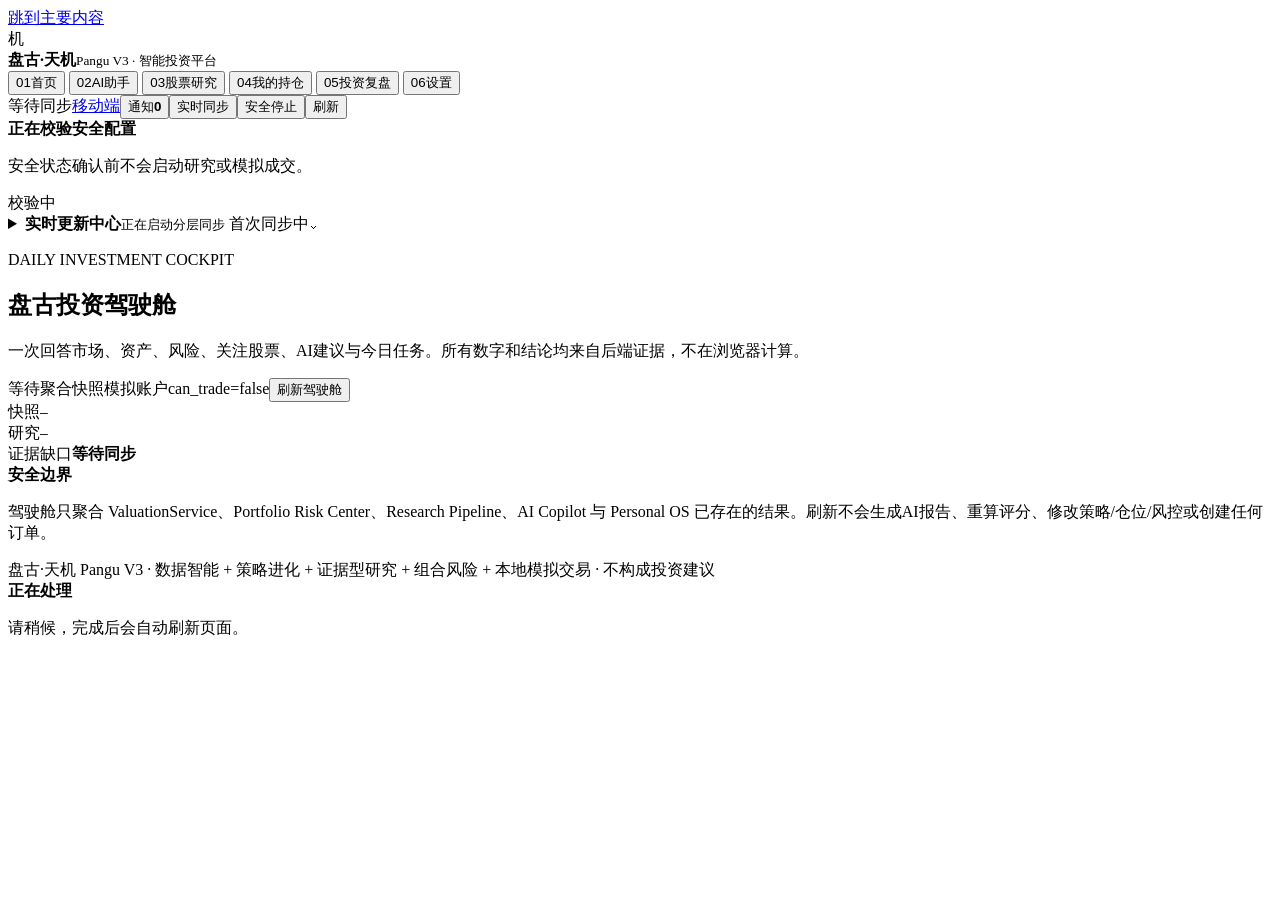
==== commit 55e03884: "publish Pangu V3.2.004 workbench NAV semantics" ====
--- a/web/index.html
+++ b/web/index.html
@@ -5,21 +5,19 @@
   <meta name="viewport" content="width=device-width,initial-scale=1" />
   <meta name="description" content="盘古·天机全市场模拟交易与模拟持仓复盘工作台" />
   <title>盘古·天机｜今日总览</title>
-  <link rel="stylesheet" href="/styles.css?v=20260811-1" />
+  <link rel="stylesheet" href="/styles.css?v=20260812-3" />
 </head>
 <body>
   <a class="skip-link" href="#main-content">跳到主要内容</a>
   <header class="topbar">
     <div class="brand"><span class="brand-mark" aria-hidden="true">机</span><div><strong>盘古·天机</strong><small>Pangu V3 · 智能投资平台</small></div></div>
     <nav class="workspace-nav" aria-label="主要工作区" role="tablist">
-      <button class="workspace-tab active" type="button" role="tab" data-workspace="overview" aria-controls="workspace-overview" aria-selected="true"><span>01</span>今日</button>
-      <button class="workspace-tab" type="button" role="tab" data-workspace="market" aria-controls="workspace-market" aria-selected="false"><span>02</span>选股与模拟</button>
-      <button class="workspace-tab" type="button" role="tab" data-workspace="etf" aria-controls="workspace-etf" aria-selected="false"><span>03</span>持仓复盘</button>
-      <button class="workspace-tab" type="button" role="tab" data-workspace="assistant" aria-controls="workspace-assistant" aria-selected="false"><span>04</span>天机助手</button>
-      <button class="workspace-tab" type="button" role="tab" data-workspace="strategy" aria-controls="workspace-strategy" aria-selected="false"><span>05</span>策略实验室</button>
-      <button class="workspace-tab" type="button" role="tab" data-workspace="quantai" aria-controls="workspace-quantai" aria-selected="false"><span>06</span>AI研究</button>
-      <button class="workspace-tab" type="button" role="tab" data-workspace="dataintel" aria-controls="workspace-dataintel" aria-selected="false"><span>07</span>数据中心</button>
-      <button class="workspace-tab" type="button" role="tab" data-workspace="evolution" aria-controls="workspace-evolution" aria-selected="false"><span>08</span>策略进化</button>
+      <button class="workspace-tab active" type="button" role="tab" data-workspace="dashboard" aria-controls="workspace-dashboard" aria-selected="true"><span>01</span>首页</button>
+      <button class="workspace-tab" type="button" role="tab" data-workspace="assistant" aria-controls="workspace-assistant" aria-selected="false"><span>02</span>AI助手</button>
+      <button class="workspace-tab" type="button" role="tab" data-workspace="market" aria-controls="workspace-market" aria-selected="false"><span>03</span>股票研究</button>
+      <button class="workspace-tab" type="button" role="tab" data-workspace="etf" aria-controls="workspace-etf" aria-selected="false"><span>04</span>我的持仓</button>
+      <button class="workspace-tab" type="button" role="tab" data-workspace="review" aria-controls="workspace-review" aria-selected="false"><span>05</span>投资复盘</button>
+      <button class="workspace-tab" type="button" role="tab" data-workspace="settings" aria-controls="workspace-settings" aria-selected="false"><span>06</span>设置</button>
     </nav>
     <div class="top-actions"><span id="lastSync">等待同步</span><a class="button button-ghost button-compact" href="/mobile/" target="_blank" rel="noopener">移动端</a><button id="notificationJumpButton" class="button notification-button button-compact" type="button" aria-label="查看投资通知"><span>通知</span><strong id="notificationTopCount">0</strong></button><button id="liveSyncQuickButton" class="button button-live button-compact" type="button" aria-pressed="true"><span class="live-dot" aria-hidden="true"></span><span id="liveSyncQuickLabel">实时同步</span></button><button id="killButton" class="button button-danger button-compact" type="button">安全停止</button><button id="refreshButton" class="button button-ghost button-compact" type="button">刷新</button></div>
   </header>
@@ -59,7 +57,33 @@
       </div>
     </details>
 
-    <section id="workspace-personalos" class="workspace-view active personal-os-workspace" data-workspace-view="personalos" role="tabpanel">
+    <section id="workspace-dashboard" class="workspace-view active investment-dashboard-workspace" data-workspace-view="dashboard" role="tabpanel">
+      <div class="workspace-hero investment-dashboard-hero">
+        <div><p class="kicker">DAILY INVESTMENT COCKPIT</p><h1>盘古投资驾驶舱</h1><p>一次回答市场、资产、风险、关注股票、AI建议与今日任务。所有数字和结论均来自后端证据，不在浏览器计算。</p></div>
+        <div class="investment-dashboard-actions"><span id="investmentDashboardState" class="badge badge-muted">等待聚合快照</span><span class="badge badge-success">模拟账户</span><span class="badge badge-muted">can_trade=false</span><button id="investmentDashboardRefreshButton" class="button button-primary button-compact" type="button">刷新驾驶舱</button></div>
+      </div>
+
+      <section class="dashboard-decision-grid section-gap" aria-label="每日投资状态">
+        <article id="dashboardMarketCard" class="panel dashboard-card dashboard-market-card"></article>
+        <article id="dashboardAssetCard" class="panel dashboard-card dashboard-asset-card"></article>
+        <article id="dashboardRiskCard" class="panel dashboard-card dashboard-risk-card"></article>
+        <article id="dashboardAICard" class="panel dashboard-card dashboard-ai-card"></article>
+      </section>
+
+      <section id="dashboardStockCard" class="panel dashboard-wide-card section-gap" aria-label="今日关注股票"></section>
+      <section class="dashboard-lower-grid section-gap">
+        <article id="dashboardHoldingHealthCard" class="panel dashboard-wide-card" aria-label="持仓健康"></article>
+        <article id="dashboardTaskCard" class="panel dashboard-wide-card" aria-label="今日投资任务"></article>
+      </section>
+      <section class="panel dashboard-evidence-strip section-gap">
+        <div><span>快照</span><code id="investmentDashboardSnapshot">—</code></div>
+        <div><span>研究</span><code id="investmentDashboardRun">—</code></div>
+        <div><span>证据缺口</span><strong id="investmentDashboardGaps">等待同步</strong></div>
+      </section>
+      <section class="panel personal-os-boundary section-gap"><strong>安全边界</strong><p>驾驶舱只聚合 ValuationService、Portfolio Risk Center、Research Pipeline、AI Copilot 与 Personal OS 已存在的结果。刷新不会生成AI报告、重算评分、修改策略/仓位/风控或创建任何订单。</p></section>
+    </section>
+
+    <section id="workspace-personalos" class="workspace-view personal-os-workspace" data-workspace-view="personalos" data-workspace="personalos" role="tabpanel" hidden>
       <div class="workspace-hero personal-os-hero">
         <div><p class="kicker">PERSONAL INVESTMENT OPERATING SYSTEM</p><h1>我的投资操作系统</h1><p>把研究、模拟决策、跟踪、复盘和学习连成可追溯闭环。资产数字只来自 ValuationService，个人评分只衡量过程，不评价盈利能力。</p></div>
         <div class="personal-os-hero-actions"><span id="personalOsState" class="badge badge-muted">等待个人操作系统</span><span class="badge badge-success">模拟账户</span><span class="badge badge-muted">can_trade=false</span><button id="personalOsRefreshButton" class="button button-primary button-compact" type="button">刷新总控</button></div>
@@ -106,7 +130,7 @@
       </section>
 
       <section class="personal-os-three-grid section-gap">
-        <article class="panel"><div class="panel-heading compact"><div><p class="kicker">INVESTMENT JOURNAL</p><h2>投资日志</h2></div></div><form id="personalJournalForm" class="personal-stack-form"><div><select id="personalJournalType"><option value="review">复盘</option><option value="lesson">教训</option><option value="observation">观察</option><option value="buy_reason">买入理由</option><option value="sell_reason">卖出理由</option></select><input id="personalJournalSymbol" type="text" maxlength="9" placeholder="股票代码（可选）" /></div><input id="personalJournalTitle" type="text" maxlength="120" placeholder="标题" required /><textarea id="personalJournalContent" rows="3" maxlength="4000" placeholder="决策理由、结果或复盘内容" required></textarea><button class="button button-ghost" type="submit">保存日志</button></form><div id="personalJournalList" class="personal-record-list"></div></article>
+        <article class="panel"><div class="panel-heading compact"><div><p class="kicker">INVESTMENT JOURNAL</p><h2>投资日志</h2></div></div><form id="personalJournalForm" class="personal-stack-form"><div><select id="personalJournalType"><option value="OBSERVE">观察</option><option value="DECISION">投资理由</option><option value="REVIEW">复盘结论</option><option value="LESSON">确认经验</option></select><input id="personalJournalSymbol" type="text" maxlength="9" placeholder="股票代码（可选）" /></div><input id="personalJournalTitle" type="text" maxlength="120" placeholder="标题" required /><textarea id="personalJournalContent" rows="3" maxlength="4000" placeholder="写下你的原话；AI摘要会另字段保存" required></textarea><button class="button button-ghost" type="submit">保存日志</button></form><div id="personalJournalList" class="personal-record-list"></div></article>
         <article class="panel"><div class="panel-heading compact"><div><p class="kicker">KNOWLEDGE BASE</p><h2>个人知识库</h2></div></div><form id="personalKnowledgeForm" class="personal-stack-form"><div><select id="personalKnowledgeCategory"><option value="personal_lesson">个人经验</option><option value="company">公司研究</option><option value="market">市场观察</option></select><input id="personalKnowledgeSubject" type="text" maxlength="120" placeholder="主题" required /></div><input id="personalKnowledgeTitle" type="text" maxlength="120" placeholder="知识标题" required /><textarea id="personalKnowledgeContent" rows="3" maxlength="4000" placeholder="结论、依据与适用边界" required></textarea><button class="button button-ghost" type="submit">加入知识库</button></form><div id="personalKnowledgeList" class="personal-record-list"></div></article>
         <article class="panel"><div class="panel-heading compact"><div><p class="kicker">REVIEW CENTER</p><h2>委员会与月度复盘</h2><p>汇总现有报告，不重写原始证据。</p></div></div><div class="personal-report-actions"><button id="personalWeeklyButton" class="button button-ghost" type="button">生成周委员会</button><button id="personalMonthlyButton" class="button button-ghost" type="button">生成月度复盘</button></div><div id="personalReportList" class="personal-record-list"></div></article>
       </section>
@@ -155,7 +179,7 @@
       <section class="panel data-intelligence-boundary section-gap"><strong>安全边界</strong><p>Data Intelligence 只能读取 Data Center、写入独立监控账本并阻断不健康的正式研究发布。它不能修改历史数据、策略、因子权重、交易逻辑或绕过门禁，也不能创建任何模拟或真实订单。</p></section>
     </section>
 
-    <section id="workspace-evolution" class="workspace-view strategy-evolution-workspace" data-workspace-view="evolution" role="tabpanel" hidden>
+    <section id="workspace-evolution" class="workspace-view strategy-evolution-workspace" data-workspace-view="evolution" data-workspace="evolution" role="tabpanel" hidden>
       <div class="workspace-hero strategy-evolution-hero">
         <div><p class="kicker">STRATEGY EVOLUTION ENGINE</p><h1>策略进化中心</h1><p>持续监控收益、风险、因子漂移、执行成本与市场适应性。这里只观察、比较和治理研究分支，不自动调参、不替换生产策略。</p></div>
         <div class="strategy-evolution-actions"><span id="evolutionState" class="badge badge-muted">等待策略证据</span><span class="badge badge-muted">人工生命周期</span><span class="badge badge-muted">can_modify_strategy=false</span><button id="evolutionRefreshButton" class="button button-ghost button-compact" type="button">刷新状态</button></div>
@@ -229,7 +253,69 @@
       <section class="panel strategy-evolution-boundary section-gap"><strong>安全边界</strong><p>PRODUCTION_CANDIDATE 仅表示“候选进入进一步人工评估”，绝不等于实盘。Strategy Evolution Engine 不能修改 ResearchPipeline、因子权重、组合、风控、OMS、模拟账户或真实账户，不能自动晋级或启动实验。</p></section>
     </section>
 
-    <section id="workspace-overview" class="workspace-view" data-workspace-view="overview" role="tabpanel" hidden>
+    <section id="workspace-engineering" class="workspace-view engineering-workspace" data-workspace-view="engineering" role="tabpanel" hidden>
+      <div class="workspace-hero engineering-hero">
+        <div><p class="kicker">ENGINEERING STABILIZATION</p><h1>工程健康中心</h1><p>统一查看系统版本、配置指纹、数据/数据库/AI/策略健康、结构化事件与本地备份。健康检查和备份均不进入投资决策链。</p></div>
+        <div class="engineering-actions"><span id="engineeringState" class="badge badge-muted">尚未检查</span><span class="badge badge-muted">can_trade=false</span><button id="engineeringHealthButton" class="button button-primary button-compact" type="button">运行健康检查</button><button id="engineeringBackupButton" class="button button-ghost button-compact" type="button">创建本地备份</button><button id="engineeringRefreshButton" class="button button-ghost button-compact" type="button">刷新</button></div>
+      </div>
+
+      <section class="engineering-headline" aria-label="工程健康摘要">
+        <article class="engineering-score-card"><span>工程健康分</span><strong id="engineeringScore">—</strong><small id="engineeringCheckedAt">等待首次检查</small></article>
+        <article><span>系统版本</span><strong id="engineeringSystemVersion">—</strong><small id="engineeringVersionHash">版本清单未加载</small></article>
+        <article><span>策略 / 因子合同</span><strong id="engineeringStrategyVersion">—</strong><small id="engineeringFactorVersion">—</small></article>
+        <article><span>配置环境</span><strong id="engineeringEnvironment">—</strong><small id="engineeringConfigHash">—</small></article>
+        <article><span>已验证备份</span><strong id="engineeringBackupCount">0</strong><small>只读源证据，不覆盖历史</small></article>
+      </section>
+
+      <section class="panel section-gap">
+        <div class="panel-heading compact"><div><p class="kicker">FOUR-DIMENSION HEALTH</p><h2>健康检查拆解</h2><p>数据30 · 数据库30 · AI20 · 策略20。缺失或失败不会重分配权重，也不会自动修复投资状态。</p></div></div>
+        <div id="engineeringComponentGrid" class="engineering-component-grid" aria-live="polite"></div>
+        <p id="engineeringComponentEmpty" class="empty-inline">尚未运行工程健康检查。</p>
+      </section>
+
+      <section class="engineering-main-grid section-gap">
+        <article class="panel">
+          <div class="panel-heading compact"><div><p class="kicker">VERIFIED BACKUPS</p><h2>备份审计</h2><p>SQLite 使用在线备份，配置与研究证据保存 SHA-256 清单；密钥与日志不进入备份。</p></div></div>
+          <div id="engineeringBackupList" class="engineering-audit-list"></div>
+          <p id="engineeringBackupEmpty" class="empty-inline">尚无备份记录。</p>
+        </article>
+        <article class="panel">
+          <div class="panel-heading compact"><div><p class="kicker">STRUCTURED EVENTS</p><h2>工程事件</h2><p>JSON 事件包含 trace_id、模块与事件名；敏感值在写入前脱敏。</p></div></div>
+          <div id="engineeringEventList" class="engineering-audit-list"></div>
+          <p id="engineeringEventEmpty" class="empty-inline">尚无工程事件。</p>
+        </article>
+      </section>
+
+      <section class="panel engineering-boundary section-gap"><strong>安全边界</strong><p>工程中心不能修改 ResearchPipeline、因子权重、组合、风控、模拟账户或真实账户；不能接触券商凭据或创建订单。备份仅复制已存在的本地证据，健康检查仅做只读校验。</p></section>
+    </section>
+
+    <section id="workspace-observability" class="workspace-view observability-workspace" data-workspace-view="observability" role="tabpanel" hidden>
+      <div class="workspace-hero observability-hero">
+        <div><p class="kicker">PANGU OBSERVABILITY · EVIDENCE OVER ASSUMPTION</p><h1>10 可观测中心</h1><p>连续追踪请求、作业、指标、SLO、告警和工程 Incident；只记录与关联，不自动修复、不重跑研究、不改变投资状态。</p></div>
+        <div class="observability-actions"><span id="observabilityState" class="badge badge-muted">等待观测</span><span class="badge badge-muted">can_auto_remediate=false</span><label class="select-control"><span>时间范围</span><select id="observabilityTimeRange"><option value="1">1小时</option><option value="24" selected>24小时</option><option value="168">7天</option><option value="720">30天</option></select></label><button id="observabilityEvaluateButton" class="button button-primary button-compact" type="button">采样并评估</button><button id="observabilityRefreshButton" class="button button-ghost button-compact" type="button">刷新</button></div>
+      </div>
+      <section class="observability-headline" aria-label="可观测摘要">
+        <article><span>Active Alerts</span><strong id="observabilityAlertCount">0</strong><small>只提示，不自动处置</small></article>
+        <article><span>SLO 状态</span><strong id="observabilitySloState">未评估</strong><small id="observabilitySloCoverage">等待证据</small></article>
+        <article><span>最近 Job</span><strong id="observabilityJobState">—</strong><small id="observabilityJobTime">尚无作业</small></article>
+        <article><span>API p95</span><strong id="observabilityApiP95">—</strong><small>由服务端聚合</small></article>
+        <article><span>Trace</span><strong id="observabilityTraceCount">0</strong><small>请求 / Job / Run 可关联</small></article>
+      </section>
+      <section class="observability-grid section-gap">
+        <article class="panel"><div class="section-heading"><div><p class="kicker">ACTIVE ALERTS</p><h2>告警与人工确认</h2></div></div><div id="observabilityAlertList" class="observability-list"></div><p id="observabilityAlertEmpty" class="empty-inline">当前没有活动告警。</p></article>
+        <article class="panel"><div class="section-heading"><div><p class="kicker">SLO / SLI</p><h2>服务目标</h2></div></div><div id="observabilitySloList" class="observability-list"></div><p id="observabilitySloEmpty" class="empty-inline">尚无SLO评估；样本不足不会显示健康。</p></article>
+        <article class="panel"><div class="section-heading"><div><p class="kicker">JOB TIMELINE</p><h2>作业运行历史</h2></div></div><div id="observabilityJobList" class="observability-list"></div><p id="observabilityJobEmpty" class="empty-inline">尚无Job运行记录。</p></article>
+        <article class="panel"><div class="section-heading"><div><p class="kicker">METRICS</p><h2>API与模块指标</h2></div></div><div id="observabilityMetricList" class="observability-list"></div><p id="observabilityMetricEmpty" class="empty-inline">尚无指标样本。</p></article>
+      </section>
+      <section class="panel section-gap"><div class="section-heading"><div><p class="kicker">TRACE EXPLORER</p><h2>链路检索</h2></div><label class="inline-search"><span class="sr-only">按ID检索Trace</span><input id="observabilityTraceQuery" type="search" maxlength="160" placeholder="trace_id / job_id / run_id" /></label></div><div id="observabilityTraceList" class="observability-trace-list"></div><p id="observabilityTraceEmpty" class="empty-inline">尚无Trace证据。</p></section>
+      <section class="observability-grid section-gap">
+        <article class="panel"><div class="section-heading"><div><p class="kicker">INCIDENTS</p><h2>事件时间线</h2></div></div><div id="observabilityIncidentList" class="observability-list"></div><p id="observabilityIncidentEmpty" class="empty-inline">尚无人工Incident。</p></article>
+        <article class="panel"><div class="section-heading"><div><p class="kicker">RETENTION</p><h2>保留与容量</h2></div><button id="observabilityRetentionPlanButton" class="button button-ghost button-compact" type="button">生成清理计划</button></div><div id="observabilityRetentionList" class="observability-list"></div><p id="observabilityRetentionEmpty" class="empty-inline">尚无Retention审计。</p></article>
+      </section>
+      <section class="panel observability-boundary section-gap"><strong>安全边界</strong><p>所有可观测合同固定 can_trade=false、can_create_orders=false、can_modify_strategy=false、can_modify_risk=false、can_auto_remediate=false。告警确认和Incident维护只改变工程审计状态。</p></section>
+    </section>
+
+    <section id="workspace-overview" class="workspace-view" data-workspace-view="overview" data-workspace="overview" role="tabpanel" hidden>
       <div class="workspace-hero compact-hero investment-os-hero">
         <div><p class="kicker">DAILY INVESTMENT OPERATING SYSTEM</p><h1>盘古投资驾驶舱</h1><p>每日主动汇总市场、组合、风险、报告和通知；所有结论只用于投资辅助，不创建任何订单。</p></div>
         <div class="investment-os-badges"><span id="investmentOsState" class="badge badge-muted">等待运营快照</span><span class="badge badge-success">本地 PAPER</span><span class="badge badge-muted">can_create_orders=false</span></div>
@@ -253,7 +339,7 @@
 
       <section class="headline-grid overview-metrics" aria-label="今日关键状态">
         <article><span>全市场研究日期</span><strong id="researchDate">暂无</strong><small id="marketCoverage">等待全市场采集</small></article>
-        <article><span>次日组合计划</span><strong id="targetCount">0</strong><small id="nextPlan">前8名进入，最多5只</small></article>
+        <article><span>次日组合计划</span><strong id="targetCount">0</strong><small id="nextPlan">全部持仓纳入；新增标的受资金与风险约束</small></article>
         <article><span>模拟账户权益</span><strong id="paperEquity">¥100,000.00</strong><small id="paperCash">现金 ¥100,000.00</small></article>
         <article><span>组合回撤</span><strong id="paperDrawdown">0.00%</strong><small id="automationState">自动模拟：等待数据</small></article>
         <article><span>模拟持仓</span><strong id="runtimeValue">0只</strong><small id="runtimeDetail">读取模拟账户</small></article>
@@ -409,9 +495,15 @@
 
     <section id="workspace-etf" class="workspace-view" data-workspace-view="etf" role="tabpanel" hidden>
       <div class="workspace-hero etf-hero">
-        <div><p class="kicker">PAPER PORTFOLIO REVIEW</p><h1>模拟持仓复盘</h1><p>只读取盘古·天机模拟盘实际买入的股票、订单、成交、费用和净值；固定 ETF 白名单不参与本页。</p></div>
+        <div><p class="kicker">MY PORTFOLIO</p><h1>我的持仓</h1><p>先看持仓、收益、研究评分、风险变化与退出证据；资产数字只使用后端 ValuationService，不在浏览器重新计算。</p></div>
         <span class="badge badge-info">实际模拟账本 · 非证券账户</span>
       </div>
+
+      <section class="panel simplified-holdings-panel">
+        <div class="panel-heading compact"><div><p class="kicker">POSITION SNAPSHOT</p><h2>当前持仓摘要</h2><p>历史风险证据不存在时明确显示“暂无历史序列”，不以当前值伪造变化。</p></div><span id="simpleHoldingState" class="badge badge-muted">等待估值</span></div>
+        <div id="simpleHoldingList" class="simple-holding-list" aria-live="polite"></div>
+        <p id="simpleHoldingEmpty" class="empty-inline">模拟账户当前没有持仓。</p>
+      </section>
 
       <section id="monitor" class="panel monitor-panel">
         <div class="panel-heading"><div><p class="kicker">ACTUAL PAPER POSITIONS</p><h2>模拟盘实际持仓</h2><p>空仓时不显示任何白名单股票；买入成交后自动进入本页复盘。</p></div><span id="sourceBadge" class="badge badge-muted">读取账本</span></div>
@@ -444,8 +536,39 @@
       </section>
     </section>
 
+    <section id="workspace-review" class="workspace-view" data-workspace-view="review" role="tabpanel" hidden>
+      <div class="workspace-hero review-hero"><div><p class="kicker">INVESTMENT REVIEW</p><h1>投资复盘</h1><p>把今日结果、计划偏差、纪律反馈和待复盘事项放在同一页；高级报告仍保留，但默认折叠。</p></div><span class="badge badge-muted">只读学习闭环</span></div>
+      <section class="review-simple-grid">
+        <article class="panel review-headline-card"><p class="kicker">TODAY</p><h2>今日</h2><div class="review-count-row"><div><strong id="reviewPendingCount">0</strong><span>待复盘</span></div><div><strong id="reviewTodayEntryCount">0</strong><span>今日记录</span></div><div><strong id="reviewReminderCount">0</strong><span>今日提醒</span></div></div><div id="reviewMostImportant" class="simple-review-content">等待复盘证据。</div></article>
+        <article class="panel review-quick-card"><p class="kicker">QUICK JOURNAL</p><h2>30秒记录理由</h2><form id="reviewQuickJournalForm" class="review-quick-form"><div><select id="reviewQuickType"><option value="OBSERVE">记录观察</option><option value="DECISION">记录投资理由</option></select><input id="reviewQuickSymbol" type="text" maxlength="9" placeholder="股票代码（可选）" /></div><input id="reviewQuickTitle" type="text" maxlength="120" placeholder="一句话标题" required /><textarea id="reviewQuickReason" rows="3" maxlength="4000" placeholder="写下你自己的原话；AI不会替你做决定" required></textarea><div><select id="reviewQuickCycle"><option value="NONE">暂不安排复盘</option><option value="T5">T+5复盘</option><option value="T20">T+20复盘</option><option value="CUSTOM">自定义日期</option></select><input id="reviewQuickCustomDate" type="date" class="hidden" /></div><button class="button button-primary" type="submit">保存投资日志</button></form></article>
+      </section>
+      <section class="review-flow-grid section-gap"><article class="panel"><div class="panel-heading compact"><div><p class="kicker">DUE REVIEWS</p><h2>待复盘</h2></div><button id="reviewReminderSyncButton" class="button button-ghost button-compact" type="button">刷新提醒</button></div><div id="reviewDueList" class="review-card-list"></div></article><article class="panel"><div class="panel-heading compact"><div><p class="kicker">RECENT 7 DAYS</p><h2>最近</h2></div></div><div class="review-subsection"><h3>最近决策</h3><div id="reviewDecisionList" class="review-card-list"></div></div><div class="review-subsection"><h3>完成复盘</h3><div id="reviewCompletedList" class="review-card-list"></div></div><div class="review-subsection"><h3>最近经验</h3><div id="reviewLessonList" class="review-card-list"></div></div></article><article class="panel"><div class="panel-heading compact"><div><p class="kicker">IN-APP ONLY</p><h2>今日提醒</h2></div></div><div id="reviewReminderList" class="review-card-list"></div></article></section>
+      <details class="panel advanced-fold section-gap"><summary>长期：周报、月报、历史日志与Coach总结</summary><div class="advanced-link-grid"><button type="button" data-open-workspace="personalos">个人投资操作系统</button><button type="button" data-open-workspace="overview">投资运营报告</button><button type="button" data-open-workspace="etf">持仓账本明细</button></div></details>
+    </section>
+
+    <section id="workspace-settings" class="workspace-view" data-workspace-view="settings" role="tabpanel" hidden>
+      <div class="workspace-hero settings-hero"><div><p class="kicker">SETTINGS &amp; ADVANCED TOOLS</p><h1>设置</h1><p>日常页面保持简洁；模型、数据、显示偏好、安全边界和专业工具统一从这里进入。</p></div><span class="badge badge-success">实盘始终关闭</span></div>
+      <section class="settings-grid">
+        <article class="panel"><p class="kicker">AI SETTINGS</p><h2>AI模型</h2><dl class="compact-list"><div><dt>提供商</dt><dd>DeepSeek</dd></div><div><dt>模型</dt><dd id="settingsModelName">等待读取</dd></div><div><dt>状态</dt><dd id="settingsModelStatus">等待读取</dd></div></dl><div class="button-row"><button id="settingsTestModelButton" class="button button-ghost" type="button">测试模型连接</button><button class="button button-primary" type="button" data-open-workspace="copilotadvanced">配置API Key</button></div></article>
+        <article class="panel"><p class="kicker">DATA SOURCE</p><h2>数据来源</h2><dl class="compact-list"><div><dt>行情</dt><dd id="settingsDataSource">同花顺结构化数据</dd></div><div><dt>研究状态</dt><dd id="settingsResearchState">等待同步</dd></div></dl></article>
+        <article class="panel"><p class="kicker">DISPLAY</p><h2>显示偏好</h2><label class="toggle-control"><input id="settingsShowAISummary" type="checkbox" checked /><span><strong>首页显示AI摘要</strong><small>只显示已发布、已绑定证据的报告</small></span></label></article>
+        <article class="panel"><p class="kicker">SAFETY</p><h2>安全边界</h2><ul class="safe-list"><li>live_trading_enabled=false</li><li>can_trade=false</li><li>can_create_orders=false</li><li>can_auto_remediate=false</li></ul></article>
+      </section>
+      <section class="panel section-gap"><div class="panel-heading compact"><div><p class="kicker">ADVANCED TOOLS</p><h2>高级工具</h2><p>专业研究与工程工具保留完整能力，但不占用日常主导航。</p></div></div><div class="advanced-link-grid"><button type="button" data-open-workspace="copilotadvanced">专业AI报告</button><button type="button" data-open-workspace="strategy">策略实验室</button><button type="button" data-open-workspace="quantai">AI量化研究</button><button type="button" data-open-workspace="dataintel">数据中心</button><button type="button" data-open-workspace="evolution">策略进化</button><button type="button" data-open-workspace="engineering">工程健康</button><button type="button" data-open-workspace="observability">可观测中心</button><button type="button" data-open-workspace="personalos">个人OS总控</button><button type="button" data-open-workspace="overview">投资运营中心</button></div></section>
+    </section>
+
     <section id="workspace-assistant" class="workspace-view" data-workspace-view="assistant" role="tabpanel" hidden>
-      <div class="workspace-hero assistant-hero"><div><p class="kicker">AI INVESTMENT COPILOT · EVIDENCE FIRST</p><h1>天机助手</h1><p>先读取 Data Center 与 Portfolio &amp; Risk Center 的证据，再由专职 Agent 解释；每个结论都可追溯、可评价、不可用于交易执行。</p></div><div class="copilot-hero-badges"><span class="badge badge-success">Evidence Reader</span><span class="badge badge-muted">can_trade=false</span></div></div>
+      <div class="workspace-hero assistant-hero"><div><p class="kicker">PERSONAL AI INVESTMENT ASSISTANT</p><h1>AI投资助手</h1><p>选择一个固定问题，系统只读取已保存证据并给出可追溯解释；没有正式收盘run时明确等待，不生成买卖指令。</p></div><div class="copilot-hero-badges"><span class="badge badge-success">Evidence First</span><span class="badge badge-muted">can_trade=false</span></div></div>
+      <section class="panel personal-assistant-query">
+        <form id="personalAssistantForm"><label for="personalAssistantQuestion">你想了解什么？</label><div class="assistant-query-row"><input id="personalAssistantQuestion" type="text" maxlength="300" placeholder="选择下方问题，个股问题可输入 600519.SH" /><button id="personalAssistantSubmit" class="button button-primary" type="submit">查询证据</button></div><div class="assistant-intent-grid" role="group" aria-label="五类固定投资问题"><button class="active" type="button" data-assistant-intent="daily_attention">今天该关注什么？</button><button type="button" data-assistant-intent="portfolio_analysis">我的组合风险如何？</button><button type="button" data-assistant-intent="stock_reason">为什么关注这只股票？</button><button type="button" data-assistant-intent="portfolio_fit">这只股票适合我的组合吗？</button><button type="button" data-assistant-intent="behavior_review">最近有哪些投资行为需要复盘？</button></div><label id="personalAssistantSymbolLabel" class="hidden">股票代码<input id="personalAssistantSymbol" type="text" maxlength="9" placeholder="600519.SH" pattern="\d{6}\.(SH|SZ)" /></label></form>
+      </section>
+      <section class="panel personal-assistant-answer section-gap" aria-live="polite"><div class="panel-heading compact"><div><p class="kicker">EVIDENCE-BOUND ANSWER</p><h2 id="personalAssistantHeadline">等待提问</h2><p id="personalAssistantMeta">AI只在你点击查询后调用。</p></div><span id="personalAssistantState" class="badge badge-muted">未查询</span></div><p id="personalAssistantSummary" class="assistant-answer-summary">请选择一个问题开始。</p><div class="assistant-answer-grid"><section><h3>关键依据</h3><div id="personalAssistantKeyPoints"></div></section><section><h3>风险 / 不确定性</h3><div id="personalAssistantRisks"></div></section></div><p id="personalAssistantNextAction" class="assistant-next-action"></p><details id="personalAssistantEvidence" class="assistant-evidence-fold"><summary>查看证据明细</summary><div id="personalAssistantEvidenceList"></div></details></section>
+      <section id="assistantJournalSavePanel" class="panel assistant-journal-save section-gap hidden"><p class="kicker">USER CONFIRMATION REQUIRED</p><h2>保存为投资日志</h2><p>AI回答不会自动保存，也不会冒充你的决定。请先写下你自己的原话。</p><form id="assistantJournalSaveForm" class="review-quick-form"><input id="assistantJournalUserText" type="text" maxlength="4000" placeholder="我的观察或判断是……" required /><div><select id="assistantJournalType"><option value="OBSERVE">保存为观察</option><option value="DECISION">保存为投资理由</option></select><select id="assistantJournalCycle"><option value="NONE">暂不安排复盘</option><option value="T5">T+5复盘</option><option value="T20">T+20复盘</option></select></div><button class="button button-ghost" type="submit">确认保存</button></form></section>
+      <section class="panel boundary-panel section-gap"><p class="kicker">SAFETY BOUNDARY</p><h2>助手只解释，不执行</h2><p>不会修改策略、因子权重、组合或风控，不会运行实验，不会创建模拟或真实订单。正常页面不展示内部执行角色名称。</p></section>
+    </section>
+
+    <section id="workspace-copilotadvanced" class="workspace-view" data-workspace-view="copilotadvanced" role="tabpanel" hidden>
+      <div class="workspace-hero assistant-hero"><div><p class="kicker">ADVANCED AI REPORTS · EVIDENCE FIRST</p><h1>专业AI报告与模型设置</h1><p>面向研究审计的高级报告、模型连接和长期记忆；仅从“设置 → 高级工具”进入。</p></div><div class="copilot-hero-badges"><span class="badge badge-success">Evidence Reader</span><span class="badge badge-muted">can_trade=false</span></div></div>
 
       <section class="assistant-workspace-grid">
         <article id="model" class="panel assistant-panel">
@@ -584,6 +707,7 @@
     <section id="strategyApprovalPanel" class="strategy-approval-panel hidden"><h3>人工确认</h3><p id="strategyApprovalGuidance">系统建议不改变策略状态。请输入可追溯人工身份后再提交。</p><label>审批人<input id="strategyApprovalActor" type="text" maxlength="100" placeholder="例如：本人 / 研究委员姓名" /></label><label id="strategyApprovalReasonLabel">审批理由<textarea id="strategyApprovalReason" rows="3" maxlength="1000" placeholder="说明核对过的证据、风险与决定依据"></textarea></label><div class="button-row"><button id="strategyRequestPromotionButton" class="button button-primary hidden" type="button">提交晋级申请</button><button id="strategyApprovePromotionButton" class="button button-primary hidden" type="button">人工批准</button><button id="strategyRejectPromotionButton" class="button button-danger hidden" type="button">人工拒绝</button></div></section>
     <p class="os-safety-note">系统与 AI 只能汇总证据和给出建议，不能批准、自动晋级、修改生产策略或创建订单。</p>
   </dialog>
-  <script type="module" src="/app.js?v=20260811-1"></script>
+  <dialog id="journalReviewDialog" class="investment-report-dialog journal-review-dialog" aria-labelledby="journalReviewDialogTitle"><div class="investment-report-dialog-head"><div><p class="kicker">CONFIRM BEFORE MEMORY</p><h2 id="journalReviewDialogTitle">完成一次投资复盘</h2><p id="journalReviewDialogMeta">草稿只整理事实，确认前不会保存经验。</p></div><button id="journalReviewDialogClose" class="icon-button" type="button" aria-label="关闭复盘">×</button></div><div id="journalReviewDraft" class="journal-review-draft"></div><form id="journalReviewForm" class="journal-review-form"><label>原投资逻辑现在如何？<select id="journalReviewThesis"><option value="STILL_VALID">仍成立</option><option value="WEAKENED">已减弱</option><option value="INVALIDATED">已失效</option><option value="INSUFFICIENT_EVIDENCE">证据不足</option></select></label><label>风险状态<input id="journalReviewRisk" type="text" maxlength="120" value="INSUFFICIENT_EVIDENCE" required /></label><label>结果如何？<textarea id="journalReviewResult" rows="3" maxlength="4000" required></textarea></label><label>最大错误（每行一项）<textarea id="journalReviewMistakes" rows="2" maxlength="2000"></textarea></label><label>做得好的地方（每行一项）<textarea id="journalReviewGood" rows="2" maxlength="2000"></textarea></label><label>这次应该留下什么经验？<textarea id="journalReviewLesson" rows="2" maxlength="2000"></textarea></label><button class="button button-primary" type="submit">确认并保存复盘</button></form><p class="os-safety-note">确认只写 REVIEW 和可选 LESSON；不会改变仓位、策略、风控或任何订单。</p></dialog>
+  <script type="module" src="/app.js?v=20260812-4"></script>
 </body>
 </html>
